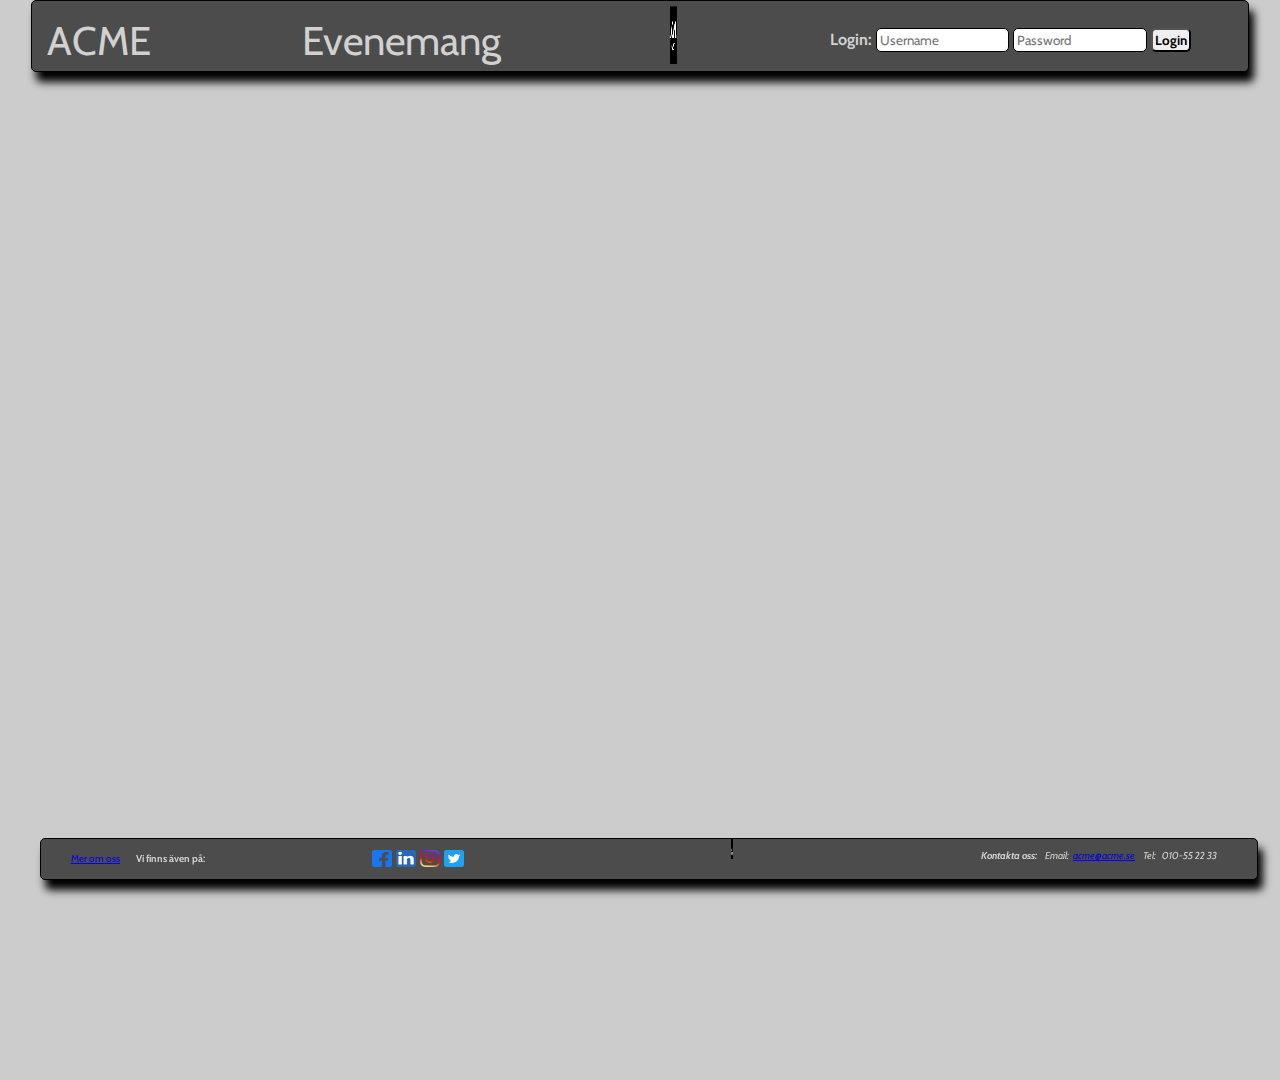
==== index.html @ 1543cd1c "fixes with footer" ====
<!DOCTYPE html>
<html lang="en">

<head>
    <meta charset="UTF-8">
    <meta name="viewport" content="width=device-width, initial-scale=1.0">
    <title>Document</title>
    <link rel="stylesheet" href="style.css">
    <style>
        @import url('https://fonts.googleapis.com/css2?family=Cabin:wght@400;500;600;700&display=swap');
    </style>
    </style>
</head>

<body>
    <!--Navigation-->
    <div class="navigation">
        <a href="#">ACME</a>
        <a href="#">Evenemang</a>
        <div class="picture">
            <img src="Pictures/Group 1.png" alt="Logga">
        </div>
        <div class="loggin">
            <form>
                <label for="username">Login:</label>
                <input type="text" name="username" id="username" placeholder="Username">
                <input type="text" name="password" id="password" placeholder="Password">
                <button>Login</button>
            </form>
        </div>
    </div>
    <footer>
        <div>
            <p><a href="http://www.acme.se">Mer om oss</a><b>&nbsp;&nbsp;&nbsp;&nbsp;&nbsp;&nbsp;&nbsp;&nbsp;Vi finns även på:</b></p>
            </p>
        </div>
        <div class="picture-socialmedia">

            <img src="Pictures/Facebook.png" alt="Facebook" width="20" height="17">
            <img src="Pictures/Linkedin.png" alt="Linkedin" width="20" height="17">
            <img src="Pictures/Instagram.png" alt="Instagram" width="20" height="17">
            <img src="Pictures/Twitter.png" alt="Twitter" width="20" height="17">
        </div>


        <div class="picture-footer">
            <img src="Pictures/Group 1.png" alt="Logga">
        </div>
        <address>
            <p><b>Kontakta oss:</b> &nbsp;&nbsp;  Email:&nbsp;&nbsp;<a href="mailto:acme@acme.se">acme@acme.se</a>&nbsp;&nbsp;&nbsp; Tel: &nbsp;&nbsp;010-55 22 33</p>
        </address>
    </footer>
    <script src="main.js"></script>
</body>

</html>
---- style.css ----
* {
        margin: 0;
        padding: 0;
        font-family: 'Cabin', sans-serif;
    }
    
    body {
        background-image: url("Pictures/Background-img.jpg");
        background-color: #cccccc;
        height: 1080px;
        background-position: center;
        background-repeat: no-repeat;
        background-size: cover;
        position: relative;
    }
    
    .navigation {
        background-color: #4c4c4c;
        display: flex;
        justify-content: space-between;
        width: 95%;
        height: 70px;
        max-width: 1920px;
        margin: auto auto;
        border: 1px solid black;
        box-shadow: 5px 10px 8px black;
        border-radius: 5px;
    }
    
    .navigation>a {
        text-decoration: none;
        color: #d1d1d1;
        font-size: 2.5em;
        padding: 15px;
    }
    
    a:hover {
        color: #F2B085;
    }
    
    .picture>img {
        display: block;
        /*Bild försvinner om man gör fönstret mindre*/
        margin: auto auto;
        width: 10%;
        height: 90%;
    }
    
    .loggin>form {
        margin: 25px auto auto auto;
        /*Problem om man gör fönstret mindre*/
        height: 20px;
    }
    
    .loggin>form>input {
        border: 1px solid black;
        border-radius: 5px;
        padding: 3px;
        width: 30%;
    }
    
    .loggin>form>label {
        color: #d1d1d1;
        font-weight: bold;
    }
    
    .loggin>form>button {
        border-radius: 5px;
        font-weight: bold;
        margin-top: 2px;
        padding: 2px;
    }
    
    button:hover {
        color: #F2B085;
    }
    
    footer {
        border-radius: 5px;
        background-color: #4c4c4c;
        display: flex;
        position: fixed;
        bottom: 20px;
        left: 40px;
        justify-content: space-between;
        width: 95%;
        height: 40px;
        max-width: 1920px;
        margin: 21px auto auto auto;
        border: 1px solid black;
        box-shadow: 5px 10px 8px black;
    }
    
    .picture-footer>img {
        display: block;
        margin: 0 10% 0 43%;
        max-width: 300px;
        width: 10%;
        height: 50%;
    }
    
    footer>address>a,
    p {
        color: #d1d1d1;
        float: right;
        font-size: 10px;
        width: 100%;
        margin: 1em 2em 3em 0;
    }
    
    footer>div>p {
        color: #d1d1d1;
        float: left;
        font-size: 10px;
        width: 100%;
        margin: 1.3em 2em 3em 3em;
    }
    
    .picture-socialmedia {
        margin: 0.7em 0 0 -10em;
    }
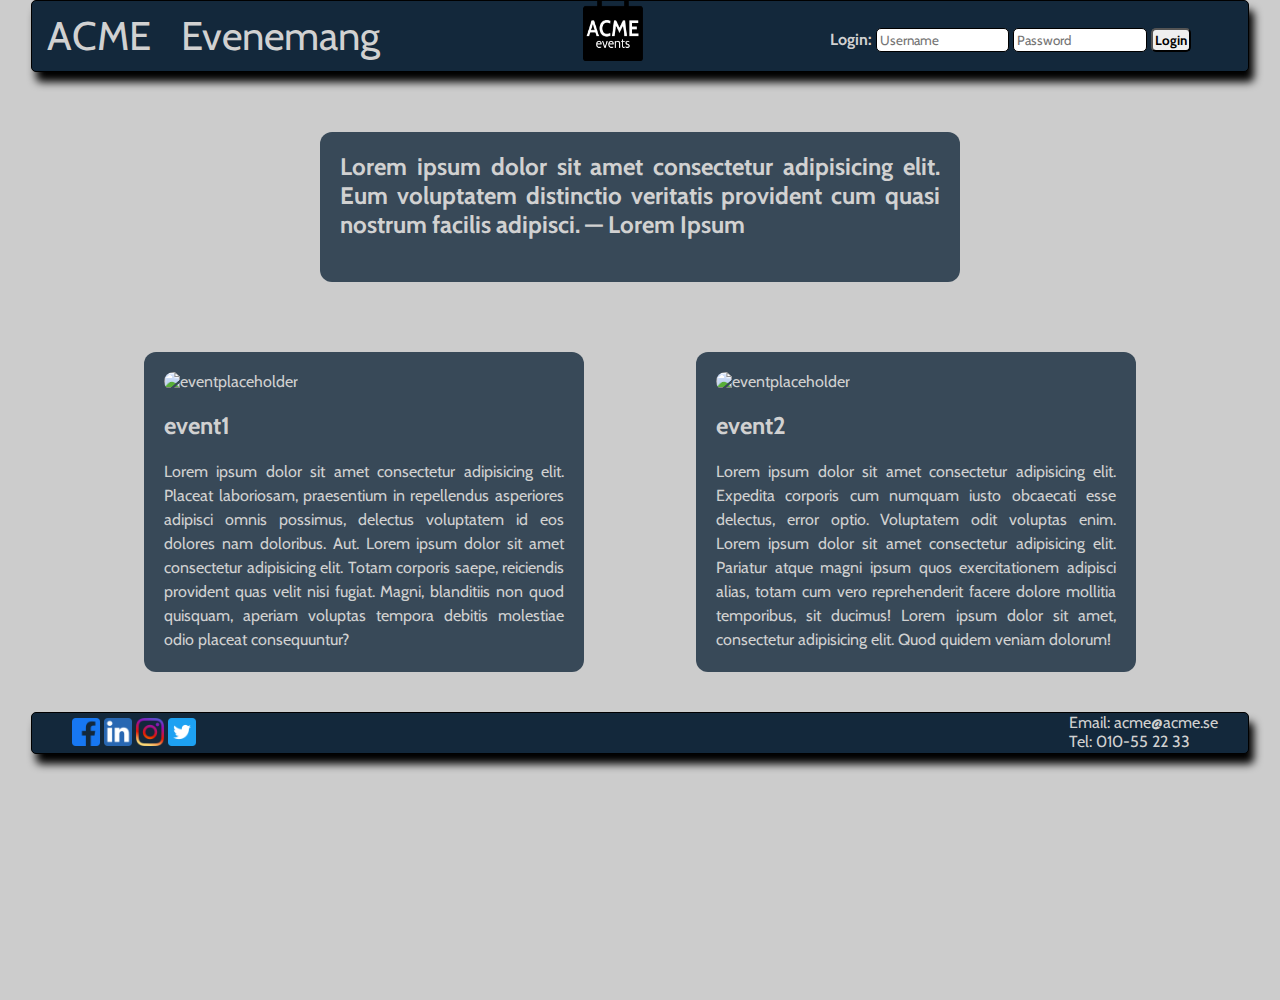
==== commit 479980a4: "Merge branch 'main' into admin-page merge:ar för att synka senaste uppdateringarna från index.html, " ====
--- a/index.html
+++ b/index.html
@@ -4,50 +4,74 @@
 <head>
     <meta charset="UTF-8">
     <meta name="viewport" content="width=device-width, initial-scale=1.0">
-    <title>Document</title>
+    <title>ACME Event</title>
     <link rel="stylesheet" href="style.css">
     <style>
         @import url('https://fonts.googleapis.com/css2?family=Cabin:wght@400;500;600;700&display=swap');
     </style>
-    </style>
+
 </head>
 
 <body>
-    <!--Navigation-->
-    <div class="navigation">
-        <a href="#">ACME</a>
-        <a href="#">Evenemang</a>
-        <div class="picture">
-            <img src="Pictures/Group 1.png" alt="Logga">
+    <header>
+        <!--Navigation-->
+        <nav class="navigation">
+            <div class="links">
+                <a href="index.html">ACME</a>
+                <a href="event.html">Evenemang</a>
+            </div>
+            <div class="picture">
+                <img src="Pictures/Group 1.png" alt="Logga">
+            </div>
+            <div class="login">
+                <form>
+                    <label for="username">Login:</label>
+                    <input type="text" name="username" id="username" placeholder="Username">
+                    <input type="password" name="password" id="password" placeholder="Password">
+                    <button>Login</button>
+                </form>
+            </div>
+        </nav>
+    </header>
+
+    <main>
+        <div id="maincontent">
+            <div class="container">
+                <div class="main-info-border">
+                    <div class="main-info">
+                        <h2>Lorem ipsum dolor sit amet consectetur adipisicing elit. Eum voluptatem distinctio veritatis provident cum quasi nostrum facilis adipisci. &mdash; Lorem Ipsum
+                        </h2>
+                    </div>
+                </div>
+            </div>
+            <div class="container">
+                <div class="event">
+                    <img src="Pictures/Standup.jpg" alt="eventplaceholder">
+                    <h2>event1</h2>
+                    <p>Lorem ipsum dolor sit amet consectetur adipisicing elit. Placeat laboriosam, praesentium in repellendus asperiores adipisci omnis possimus, delectus voluptatem id eos dolores nam doloribus. Aut. Lorem ipsum dolor sit amet consectetur
+                        adipisicing elit. Totam corporis saepe, reiciendis provident quas velit nisi fugiat. Magni, blanditiis non quod quisquam, aperiam voluptas tempora debitis molestiae odio placeat consequuntur?</p>
+                </div>
+                <div class="event">
+                    <img src="Pictures/Festival.jpg" alt="eventplaceholder">
+                    <h2>event2</h2>
+                    <p>Lorem ipsum dolor sit amet consectetur adipisicing elit. Expedita corporis cum numquam iusto obcaecati esse delectus, error optio. Voluptatem odit voluptas enim. Lorem ipsum dolor sit amet consectetur adipisicing elit. Pariatur atque
+                        magni ipsum quos exercitationem adipisci alias, totam cum vero reprehenderit facere dolore mollitia temporibus, sit ducimus! Lorem ipsum dolor sit amet, consectetur adipisicing elit. Quod quidem veniam dolorum!</p>
+                </div>
+            </div>
+
         </div>
-        <div class="loggin">
-            <form>
-                <label for="username">Login:</label>
-                <input type="text" name="username" id="username" placeholder="Username">
-                <input type="text" name="password" id="password" placeholder="Password">
-                <button>Login</button>
-            </form>
+    </main>
+
+    <footer>
+        <div class="picture-socialmedia">
+            <img src="Pictures/Facebook.png" alt="Facebook">
+            <img src="Pictures/Linkedin.png" alt="Linkedin">
+            <img src="Pictures/Instagram.png" alt="Instagram">
+            <img src="Pictures/Twitter.png" alt="Twitter">
         </div>
-    </div>
-    <footer>
-        <div>
-            <p><a href="http://www.acme.se">Mer om oss</a><b>&nbsp;&nbsp;&nbsp;&nbsp;&nbsp;&nbsp;&nbsp;&nbsp;Vi finns även på:</b></p>
-            </p>
-        </div>
-        <div class="picture-socialmedia">
-
-            <img src="Pictures/Facebook.png" alt="Facebook" width="20" height="17">
-            <img src="Pictures/Linkedin.png" alt="Linkedin" width="20" height="17">
-            <img src="Pictures/Instagram.png" alt="Instagram" width="20" height="17">
-            <img src="Pictures/Twitter.png" alt="Twitter" width="20" height="17">
-        </div>
-
-
-        <div class="picture-footer">
-            <img src="Pictures/Group 1.png" alt="Logga">
-        </div>
-        <address>
-            <p><b>Kontakta oss:</b> &nbsp;&nbsp;  Email:&nbsp;&nbsp;<a href="mailto:acme@acme.se">acme@acme.se</a>&nbsp;&nbsp;&nbsp; Tel: &nbsp;&nbsp;010-55 22 33</p>
+        <address class="address">
+            <a href="mailto:acme@acme.se">Email: acme@acme.se</a>
+            <p> Tel: 010-55 22 33</p>
         </address>
     </footer>
     <script src="main.js"></script>
--- a/style.css
+++ b/style.css
@@ -7,7 +7,7 @@
     body {
         background-image: url("Pictures/Background-img.jpg");
         background-color: #cccccc;
-        height: 1080px;
+        height: 1000px;
         background-position: center;
         background-repeat: no-repeat;
         background-size: cover;
@@ -15,7 +15,7 @@
     }
     
     .navigation {
-        background-color: #4c4c4c;
+        background-color: #13283B;
         display: flex;
         justify-content: space-between;
         width: 95%;
@@ -27,44 +27,50 @@
         border-radius: 5px;
     }
     
-    .navigation>a {
+    .links {
+        display: flex;
+        justify-content: flex-start;
+        margin-top: 10px;
+    }
+    
+    .links>a {
         text-decoration: none;
         color: #d1d1d1;
         font-size: 2.5em;
-        padding: 15px;
+        margin-left: 15px;
     }
     
     a:hover {
-        color: #F2B085;
+        color: #FFBC7D;
     }
     
     .picture>img {
         display: block;
         /*Bild försvinner om man gör fönstret mindre*/
         margin: auto auto;
-        width: 10%;
-        height: 90%;
-    }
-    
-    .loggin>form {
+        width: 60px;
+        height: 60px;
+    }
+    
+    .login>form {
         margin: 25px auto auto auto;
         /*Problem om man gör fönstret mindre*/
         height: 20px;
     }
     
-    .loggin>form>input {
+    .login>form>input {
         border: 1px solid black;
         border-radius: 5px;
         padding: 3px;
         width: 30%;
     }
     
-    .loggin>form>label {
+    .login>form>label {
         color: #d1d1d1;
         font-weight: bold;
     }
     
-    .loggin>form>button {
+    .login>form>button {
         border-radius: 5px;
         font-weight: bold;
         margin-top: 2px;
@@ -72,50 +78,153 @@
     }
     
     button:hover {
-        color: #F2B085;
+        color: #FFBC7D;
+    }
+    
+    #maincontent {
+        width: 95%;
+        max-width: 1920px;
+        margin: 20px auto auto auto;
+        /* border: 1px solid black; */
+        /* box-shadow: 5px 10px 8px #888888; */
+    }
+    
+    .container {
+        display: flex;
+        justify-content: space-evenly;
+    }
+    
+    .event {
+        background-color: #13283bcc;
+        /*background-color: rgba(0, 0, 0, 0.6);*/
+        border-radius: 12px;
+        padding: 20px;
+    }
+    
+    .event:hover {
+        background-color: #13283bf3;
+        cursor: pointer;
+    }
+    
+    .event>p,
+    .event>img {
+        color: #d1d1d1;
+        text-align: justify;
+        width: 400px;
+        margin: auto;
+        border-radius: 12px;
+    }
+    
+    .event>h2 {
+        margin: 20px 0 0 0;
+        color: #d1d1d1;
+        margin-bottom: 20px;
+    }
+    
+    .event>p {
+        line-height: 1.5em;
+        font-size: 1em;
+    }
+    
+    .main-info-border {
+        margin: 20px auto 50px auto;
+        width: 100%;
+        height: 150px;
+        padding: 20px;
+        /* background-color: #F2B085; */
+        color: #13283B;
+        display: flex;
+        justify-content: center;
+    }
+    
+    .main-info>h2 {
+        /* background-color: #F2B085; */
+        color: #d1d1d1;
+        text-align: justify;
+    }
+    
+    .main-info {
+        max-width: 600px;
+        background-color: #13283bcc;
+        border-radius: 12px;
+        padding: 20px;
     }
     
     footer {
         border-radius: 5px;
-        background-color: #4c4c4c;
-        display: flex;
-        position: fixed;
-        bottom: 20px;
-        left: 40px;
+        background-color: #13283B;
+        display: flex;
         justify-content: space-between;
         width: 95%;
         height: 40px;
         max-width: 1920px;
-        margin: 21px auto auto auto;
         border: 1px solid black;
         box-shadow: 5px 10px 8px black;
-    }
-    
-    .picture-footer>img {
+        margin: 40px auto auto auto;
+    }
+    
+    .aboutUs>a {
         display: block;
-        margin: 0 10% 0 43%;
-        max-width: 300px;
-        width: 10%;
-        height: 50%;
-    }
-    
-    footer>address>a,
-    p {
-        color: #d1d1d1;
-        float: right;
-        font-size: 10px;
-        width: 100%;
-        margin: 1em 2em 3em 0;
-    }
-    
-    footer>div>p {
-        color: #d1d1d1;
-        float: left;
-        font-size: 10px;
-        width: 100%;
-        margin: 1.3em 2em 3em 3em;
+        text-decoration: none;
+        color: #d1d1d1;
+        font-size: 1.5em;
+        margin: 5px 10px auto auto;
     }
     
     .picture-socialmedia {
-        margin: 0.7em 0 0 -10em;
+        display: block;
+        color: #d1d1d1;
+        margin-left: 40px;
+        margin-top: 5px;
+    }
+    
+    .picture-socialmedia>img {
+        height: 80%;
+        cursor: pointer;
+    }
+    
+    .address,
+    a {
+        font-style: normal;
+        font-size: 1em;
+        text-decoration: none;
+        color: #d1d1d1;
+        margin-right: 15px;
+    }
+    
+    .eventContent {
+        display: flex;
+        justify-content: space-around;
+        margin: 100px auto;
+        width: 95%;
+        height: 550px;
+    }
+    
+    .eventBars {
+        max-width: 45%;
+    }
+    
+    .eventBars>div {
+        border: 1px solid black;
+        max-width: 100%;
+        border-radius: 12px;
+        padding: 10px;
+        background-color: #13283bf3;
+        color: #d1d1d1;
+        margin: 10px 0;
+    }
+    
+    .eventInfo {
+        border: 1px solid black;
+        max-width: 45%;
+        border-radius: 12px;
+        padding: 10px;
+        background-color: #13283bf3;
+        color: #d1d1d1;
+        margin: 10px 0;
+    }
+    
+    .eventInfo>img {
+        max-width: 100%;
+        border-radius: 12px;
     }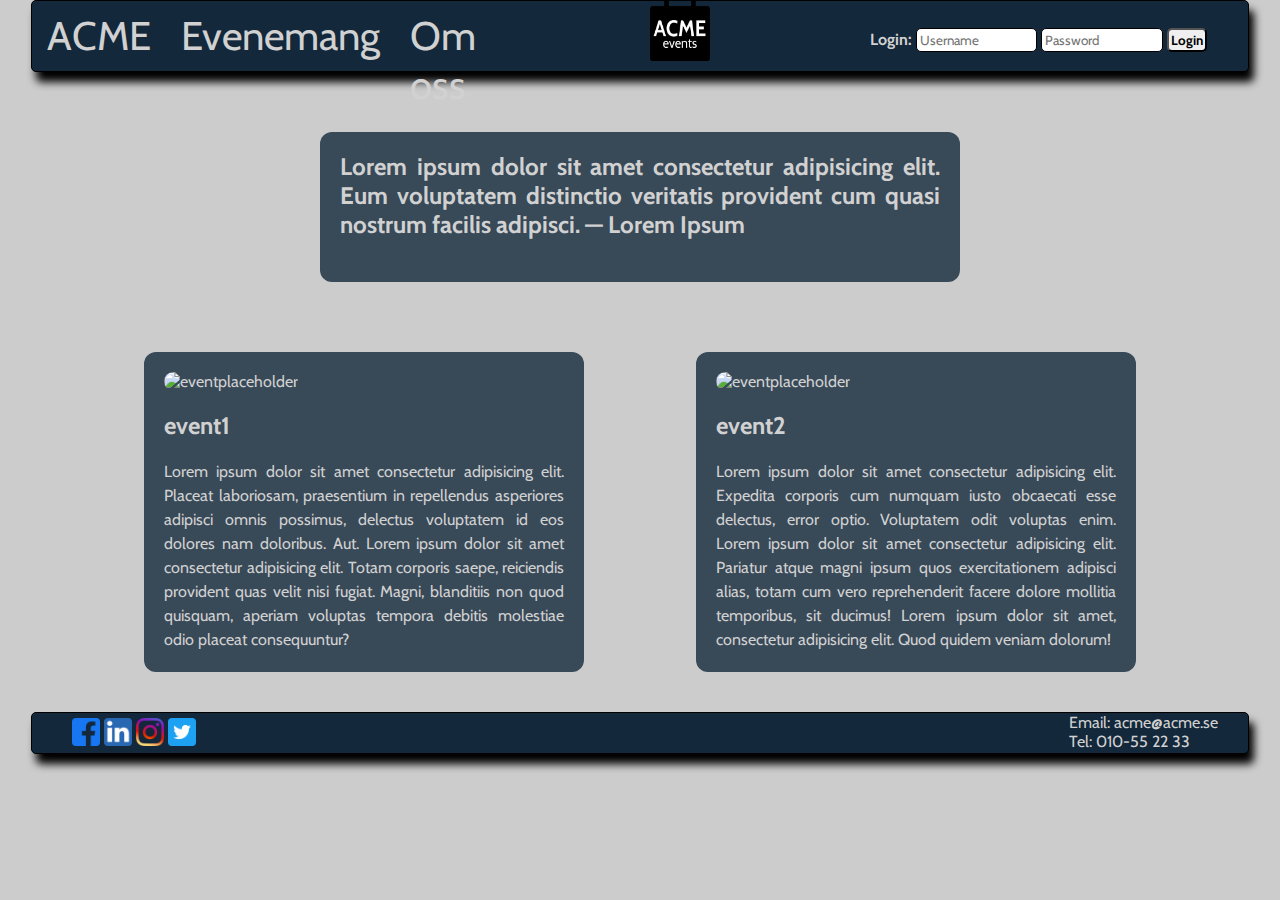
==== commit e12a2d13: "about us tillagd" ====
--- a/index.html
+++ b/index.html
@@ -19,6 +19,7 @@
             <div class="links">
                 <a href="index.html">ACME</a>
                 <a href="event.html">Evenemang</a>
+                <a href="aboutUs.html">Om oss</a>
             </div>
             <div class="picture">
                 <img src="Pictures/Group 1.png" alt="Logga">
--- a/style.css
+++ b/style.css
@@ -1,230 +1,293 @@
-    * {
-        margin: 0;
-        padding: 0;
-        font-family: 'Cabin', sans-serif;
-    }
-    
-    body {
-        background-image: url("Pictures/Background-img.jpg");
-        background-color: #cccccc;
-        height: 1000px;
-        background-position: center;
-        background-repeat: no-repeat;
-        background-size: cover;
-        position: relative;
-    }
-    
-    .navigation {
-        background-color: #13283B;
-        display: flex;
-        justify-content: space-between;
-        width: 95%;
-        height: 70px;
-        max-width: 1920px;
-        margin: auto auto;
-        border: 1px solid black;
-        box-shadow: 5px 10px 8px black;
-        border-radius: 5px;
-    }
-    
-    .links {
-        display: flex;
-        justify-content: flex-start;
-        margin-top: 10px;
-    }
-    
-    .links>a {
-        text-decoration: none;
-        color: #d1d1d1;
-        font-size: 2.5em;
-        margin-left: 15px;
-    }
-    
-    a:hover {
-        color: #FFBC7D;
-    }
-    
-    .picture>img {
-        display: block;
-        /*Bild försvinner om man gör fönstret mindre*/
-        margin: auto auto;
-        width: 60px;
-        height: 60px;
-    }
-    
-    .login>form {
-        margin: 25px auto auto auto;
-        /*Problem om man gör fönstret mindre*/
-        height: 20px;
-    }
-    
-    .login>form>input {
-        border: 1px solid black;
-        border-radius: 5px;
-        padding: 3px;
-        width: 30%;
-    }
-    
-    .login>form>label {
-        color: #d1d1d1;
-        font-weight: bold;
-    }
-    
-    .login>form>button {
-        border-radius: 5px;
-        font-weight: bold;
-        margin-top: 2px;
-        padding: 2px;
-    }
-    
-    button:hover {
-        color: #FFBC7D;
-    }
-    
-    #maincontent {
-        width: 95%;
-        max-width: 1920px;
-        margin: 20px auto auto auto;
-        /* border: 1px solid black; */
-        /* box-shadow: 5px 10px 8px #888888; */
-    }
-    
-    .container {
-        display: flex;
-        justify-content: space-evenly;
-    }
-    
-    .event {
-        background-color: #13283bcc;
-        /*background-color: rgba(0, 0, 0, 0.6);*/
-        border-radius: 12px;
-        padding: 20px;
-    }
-    
-    .event:hover {
-        background-color: #13283bf3;
-        cursor: pointer;
-    }
-    
-    .event>p,
-    .event>img {
-        color: #d1d1d1;
-        text-align: justify;
-        width: 400px;
-        margin: auto;
-        border-radius: 12px;
-    }
-    
-    .event>h2 {
-        margin: 20px 0 0 0;
-        color: #d1d1d1;
-        margin-bottom: 20px;
-    }
-    
-    .event>p {
-        line-height: 1.5em;
-        font-size: 1em;
-    }
-    
-    .main-info-border {
-        margin: 20px auto 50px auto;
-        width: 100%;
-        height: 150px;
-        padding: 20px;
-        /* background-color: #F2B085; */
-        color: #13283B;
-        display: flex;
-        justify-content: center;
-    }
-    
-    .main-info>h2 {
-        /* background-color: #F2B085; */
-        color: #d1d1d1;
-        text-align: justify;
-    }
-    
-    .main-info {
-        max-width: 600px;
-        background-color: #13283bcc;
-        border-radius: 12px;
-        padding: 20px;
-    }
-    
-    footer {
-        border-radius: 5px;
-        background-color: #13283B;
-        display: flex;
-        justify-content: space-between;
-        width: 95%;
-        height: 40px;
-        max-width: 1920px;
-        border: 1px solid black;
-        box-shadow: 5px 10px 8px black;
-        margin: 40px auto auto auto;
-    }
-    
-    .aboutUs>a {
-        display: block;
-        text-decoration: none;
-        color: #d1d1d1;
-        font-size: 1.5em;
-        margin: 5px 10px auto auto;
-    }
-    
-    .picture-socialmedia {
-        display: block;
-        color: #d1d1d1;
-        margin-left: 40px;
-        margin-top: 5px;
-    }
-    
-    .picture-socialmedia>img {
-        height: 80%;
-        cursor: pointer;
-    }
-    
-    .address,
-    a {
-        font-style: normal;
-        font-size: 1em;
-        text-decoration: none;
-        color: #d1d1d1;
-        margin-right: 15px;
-    }
-    
-    .eventContent {
-        display: flex;
-        justify-content: space-around;
-        margin: 100px auto;
-        width: 95%;
-        height: 550px;
-    }
-    
-    .eventBars {
-        max-width: 45%;
-    }
-    
-    .eventBars>div {
-        border: 1px solid black;
-        max-width: 100%;
-        border-radius: 12px;
-        padding: 10px;
-        background-color: #13283bf3;
-        color: #d1d1d1;
-        margin: 10px 0;
-    }
-    
-    .eventInfo {
-        border: 1px solid black;
-        max-width: 45%;
-        border-radius: 12px;
-        padding: 10px;
-        background-color: #13283bf3;
-        color: #d1d1d1;
-        margin: 10px 0;
-    }
-    
-    .eventInfo>img {
-        max-width: 100%;
-        border-radius: 12px;
-    }+* {
+    margin: 0;
+    padding: 0;
+    font-family: "Cabin", sans-serif;
+}
+
+body {
+    background-image: url("Pictures/Background-img.jpg");
+    background-color: #cccccc;
+    height: 900px;
+    background-position: center;
+    background-repeat: no-repeat;
+    background-size: cover;
+    position: relative;
+}
+
+.navigation {
+    background-color: #13283b;
+    display: grid;
+    grid-template-columns: 1fr 1fr 1fr;
+    width: 95%;
+    height: 70px;
+    max-width: 1920px;
+    margin: auto auto;
+    border: 1px solid black;
+    box-shadow: 5px 10px 8px black;
+    border-radius: 5px;
+}
+
+.links {
+    display: flex;
+    justify-content: flex-start;
+    margin-top: 10px;
+}
+
+.links>a {
+    text-decoration: none;
+    color: #d1d1d1;
+    font-size: 2.5em;
+    margin-left: 15px;
+}
+
+a:hover {
+    color: #ffbc7d;
+}
+
+.picture>img {
+    display: block;
+    /*Bild försvinner om man gör fönstret mindre*/
+    margin: auto auto;
+    width: 60px;
+    height: 60px;
+}
+
+.login>form {
+    margin: 25px auto auto auto;
+    /*Problem om man gör fönstret mindre*/
+    height: 20px;
+}
+
+.login>form>input {
+    border: 1px solid black;
+    border-radius: 5px;
+    padding: 3px;
+    width: 30%;
+}
+
+.login>form>label {
+    color: #d1d1d1;
+    font-weight: bold;
+}
+
+.login>form>button {
+    border-radius: 5px;
+    font-weight: bold;
+    margin-top: 2px;
+    padding: 2px;
+}
+
+button:hover {
+    color: #ffbc7d;
+}
+
+#maincontent {
+    width: 95%;
+    max-width: 1920px;
+    margin: 20px auto auto auto;
+    /* border: 1px solid black; */
+    /* box-shadow: 5px 10px 8px #888888; */
+}
+
+.container {
+    display: flex;
+    justify-content: space-evenly;
+}
+
+.event {
+    background-color: #13283bcc;
+    /*background-color: rgba(0, 0, 0, 0.6);*/
+    border-radius: 12px;
+    padding: 20px;
+}
+
+.event:hover {
+    background-color: #13283bf3;
+    cursor: pointer;
+}
+
+.event>p,
+.event>img {
+    color: #d1d1d1;
+    text-align: justify;
+    width: 400px;
+    margin: auto;
+    border-radius: 12px;
+}
+
+.event>h2 {
+    margin: 20px 0 0 0;
+    color: #d1d1d1;
+    margin-bottom: 20px;
+}
+
+.event>p {
+    line-height: 1.5em;
+    font-size: 1em;
+}
+
+.main-info-border {
+    margin: 20px auto 50px auto;
+    width: 100%;
+    height: 150px;
+    padding: 20px;
+    /* background-color: #F2B085; */
+    color: #13283b;
+    display: flex;
+    justify-content: center;
+}
+
+.main-info>h2 {
+    /* background-color: #F2B085; */
+    color: #d1d1d1;
+    text-align: justify;
+}
+
+.main-info {
+    max-width: 600px;
+    background-color: #13283bcc;
+    border-radius: 12px;
+    padding: 20px;
+}
+
+footer {
+    border-radius: 5px;
+    background-color: #13283b;
+    display: flex;
+    justify-content: space-between;
+    width: 95%;
+    height: 40px;
+    max-width: 1920px;
+    border: 1px solid black;
+    box-shadow: 5px 10px 8px black;
+    margin: 40px auto auto auto;
+}
+
+.aboutUs>a {
+    display: block;
+    text-decoration: none;
+    color: #d1d1d1;
+    font-size: 1.5em;
+    margin: 5px 10px auto auto;
+}
+
+.picture-socialmedia {
+    display: block;
+    color: #d1d1d1;
+    margin-left: 40px;
+    margin-top: 5px;
+}
+
+.picture-socialmedia>img {
+    height: 80%;
+    cursor: pointer;
+}
+
+.address,
+a {
+    font-style: normal;
+    font-size: 1em;
+    text-decoration: none;
+    color: #d1d1d1;
+    margin-right: 15px;
+}
+
+.eventContent {
+    display: grid;
+    grid-template-columns: 1fr 1fr;
+    gap: 50px;
+    width: 90%;
+    margin-top: 100px;
+    margin-left: auto;
+    margin-right: auto;
+}
+
+.eventBars>div {
+    border: 1px solid black;
+    max-width: 100%;
+    border-radius: 12px;
+    padding: 10px;
+    background-color: #13283bf3;
+    color: #d1d1d1;
+    margin: 10px 0;
+}
+
+.eventInfo {
+    border: 1px solid black;
+    border-radius: 12px;
+    padding: 10px;
+    background-color: #13283bf3;
+    color: #d1d1d1;
+}
+
+.eventInfo2 {
+    border: 1px solid black;
+    border-radius: 12px;
+    background-color: #13283bf3;
+    color: #d1d1d1;
+}
+
+.eventInfo>a>img {
+    max-width: 100%;
+    border-radius: 12px;
+}
+
+.eventInfo>img {
+    max-width: 100%;
+    border-radius: 12px;
+}
+
+.eventInfo2>div {
+    border: 1px solid #ffbc7d;
+    max-width: 100%;
+    border-radius: 12px;
+    padding: 20px;
+    color: #d1d1d1;
+    margin: 8px;
+}
+
+.inputText {
+    border-radius: 12px;
+    height: 30px;
+    width: 200px;
+}
+
+.button2 {
+    border-radius: 12px;
+    height: 30px;
+    width: 120px;
+}
+
+#guestBookText {
+    overflow: auto;
+    height: 170px;
+}
+
+#guestBookText>p {
+    border: 1px solid #ffbc7d;
+    background-color: #ffbc7d;
+    margin-top: 10px;
+    border-radius: 12px;
+    padding: 5px;
+    color: black;
+}
+
+.aboutUS {
+    display: grid;
+    grid-template-columns: 1fr 1fr;
+    gap: 50px;
+    width: 90%;
+    margin-top: 100px;
+    margin-left: auto;
+    margin-right: auto;
+}
+
+.aboutUS>div {
+    border: 1px solid black;
+    max-width: 100%;
+    border-radius: 12px;
+    padding: 20px;
+    color: #d1d1d1;
+    margin: 8px;
+    font-size: 80%;
+}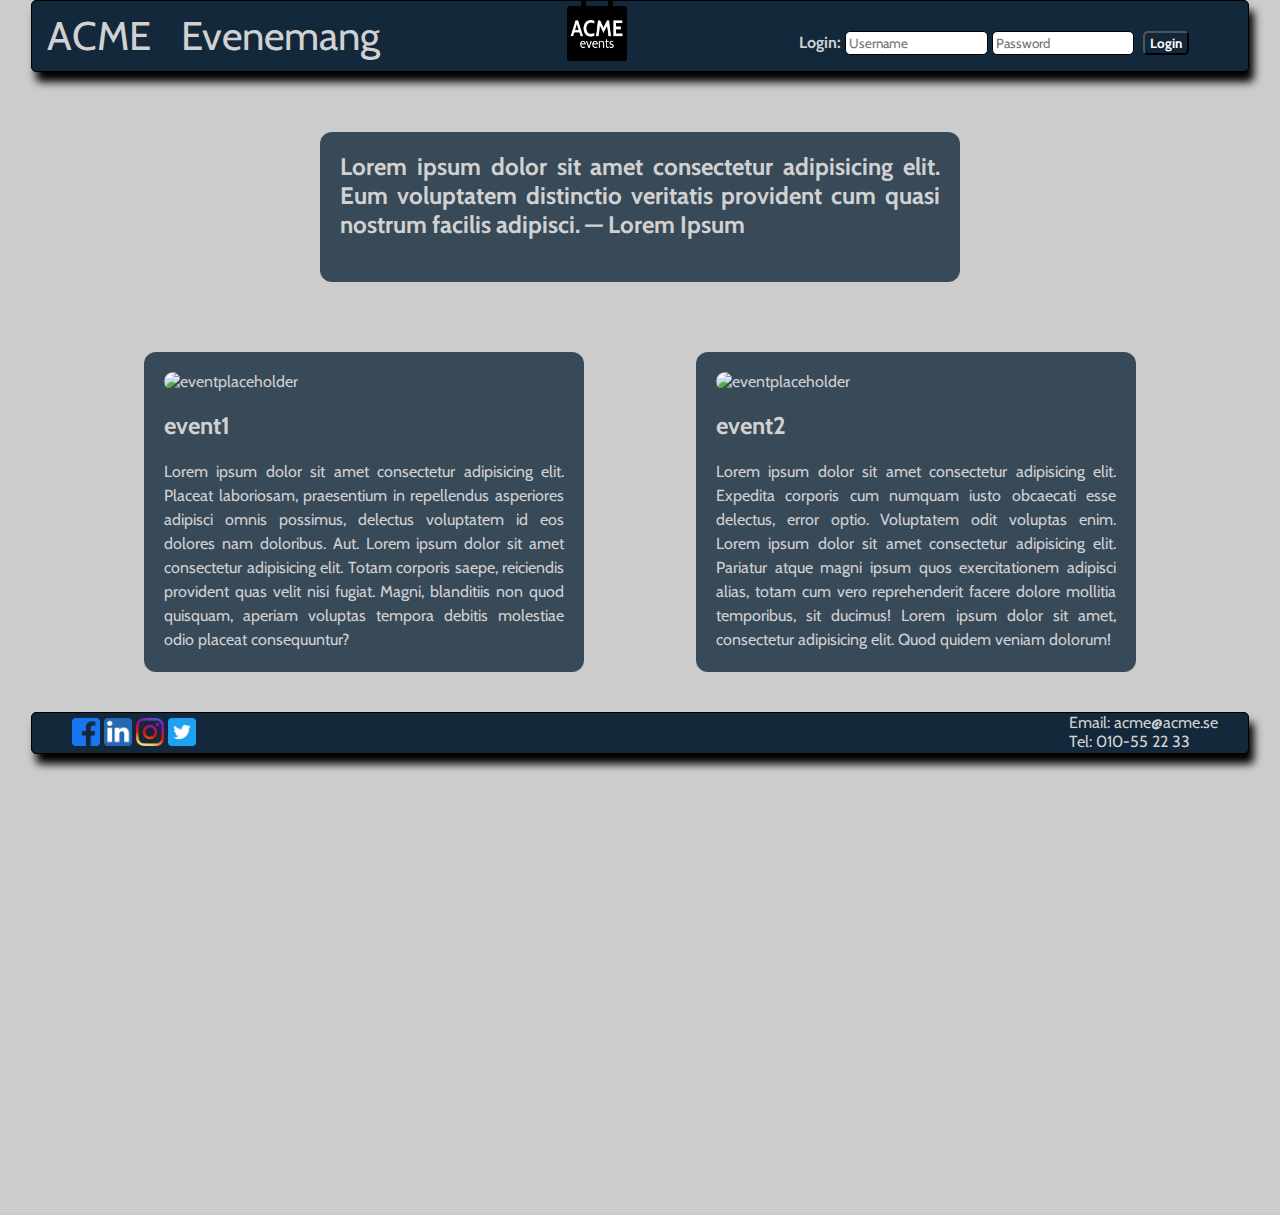
==== commit 65bfee9d: "made design changes to the navigation and made a universal button" ====
--- a/index.html
+++ b/index.html
@@ -1,81 +1,105 @@
 <!DOCTYPE html>
 <html lang="en">
+  <head>
+    <meta charset="UTF-8" />
+    <meta name="viewport" content="width=device-width, initial-scale=1.0" />
+    <title>ACME Event</title>
+    <link rel="stylesheet" href="style.css" />
+    <style>
+      @import url("https://fonts.googleapis.com/css2?family=Cabin:wght@400;500;600;700&display=swap");
+    </style>
+  </head>
 
-<head>
-    <meta charset="UTF-8">
-    <meta name="viewport" content="width=device-width, initial-scale=1.0">
-    <title>ACME Event</title>
-    <link rel="stylesheet" href="style.css">
-    <style>
-        @import url('https://fonts.googleapis.com/css2?family=Cabin:wght@400;500;600;700&display=swap');
-    </style>
-
-</head>
-
-<body>
+  <body>
     <header>
-        <!--Navigation-->
-        <nav class="navigation">
-            <div class="links">
-                <a href="index.html">ACME</a>
-                <a href="event.html">Evenemang</a>
-                <a href="aboutUs.html">Om oss</a>
-            </div>
-            <div class="picture">
-                <img src="Pictures/Group 1.png" alt="Logga">
-            </div>
-            <div class="login">
-                <form>
-                    <label for="username">Login:</label>
-                    <input type="text" name="username" id="username" placeholder="Username">
-                    <input type="password" name="password" id="password" placeholder="Password">
-                    <button>Login</button>
-                </form>
-            </div>
-        </nav>
+      <!--Navigation-->
+      <nav class="navigation">
+        <div class="links">
+          <a href="index.html">ACME</a>
+          <a href="event.html">Evenemang</a>
+        </div>
+        <div class="picture">
+          <img src="Pictures/Group 1.png" alt="Logga" />
+        </div>
+        <div class="login">
+          <form>
+            <label for="username">Login:</label>
+            <input
+              type="text"
+              name="username"
+              id="username"
+              placeholder="Username"
+            />
+            <input
+              type="password"
+              name="password"
+              id="password"
+              placeholder="Password"
+            />
+            <a href="admin.html"
+              ><button type="button" class="button">Login</button></a
+            >
+          </form>
+        </div>
+      </nav>
     </header>
 
     <main>
-        <div id="maincontent">
-            <div class="container">
-                <div class="main-info-border">
-                    <div class="main-info">
-                        <h2>Lorem ipsum dolor sit amet consectetur adipisicing elit. Eum voluptatem distinctio veritatis provident cum quasi nostrum facilis adipisci. &mdash; Lorem Ipsum
-                        </h2>
-                    </div>
-                </div>
+      <div id="maincontent">
+        <div class="container">
+          <div class="main-info-border">
+            <div class="main-info">
+              <h2>
+                Lorem ipsum dolor sit amet consectetur adipisicing elit. Eum
+                voluptatem distinctio veritatis provident cum quasi nostrum
+                facilis adipisci. &mdash; Lorem Ipsum
+              </h2>
             </div>
-            <div class="container">
-                <div class="event">
-                    <img src="Pictures/Standup.jpg" alt="eventplaceholder">
-                    <h2>event1</h2>
-                    <p>Lorem ipsum dolor sit amet consectetur adipisicing elit. Placeat laboriosam, praesentium in repellendus asperiores adipisci omnis possimus, delectus voluptatem id eos dolores nam doloribus. Aut. Lorem ipsum dolor sit amet consectetur
-                        adipisicing elit. Totam corporis saepe, reiciendis provident quas velit nisi fugiat. Magni, blanditiis non quod quisquam, aperiam voluptas tempora debitis molestiae odio placeat consequuntur?</p>
-                </div>
-                <div class="event">
-                    <img src="Pictures/Festival.jpg" alt="eventplaceholder">
-                    <h2>event2</h2>
-                    <p>Lorem ipsum dolor sit amet consectetur adipisicing elit. Expedita corporis cum numquam iusto obcaecati esse delectus, error optio. Voluptatem odit voluptas enim. Lorem ipsum dolor sit amet consectetur adipisicing elit. Pariatur atque
-                        magni ipsum quos exercitationem adipisci alias, totam cum vero reprehenderit facere dolore mollitia temporibus, sit ducimus! Lorem ipsum dolor sit amet, consectetur adipisicing elit. Quod quidem veniam dolorum!</p>
-                </div>
-            </div>
-
+          </div>
         </div>
+        <div class="container">
+          <div class="event">
+            <img src="Pictures/Standup.jpg" alt="eventplaceholder" />
+            <h2>event1</h2>
+            <p>
+              Lorem ipsum dolor sit amet consectetur adipisicing elit. Placeat
+              laboriosam, praesentium in repellendus asperiores adipisci omnis
+              possimus, delectus voluptatem id eos dolores nam doloribus. Aut.
+              Lorem ipsum dolor sit amet consectetur adipisicing elit. Totam
+              corporis saepe, reiciendis provident quas velit nisi fugiat.
+              Magni, blanditiis non quod quisquam, aperiam voluptas tempora
+              debitis molestiae odio placeat consequuntur?
+            </p>
+          </div>
+          <div class="event">
+            <img src="Pictures/Festival.jpg" alt="eventplaceholder" />
+            <h2>event2</h2>
+            <p>
+              Lorem ipsum dolor sit amet consectetur adipisicing elit. Expedita
+              corporis cum numquam iusto obcaecati esse delectus, error optio.
+              Voluptatem odit voluptas enim. Lorem ipsum dolor sit amet
+              consectetur adipisicing elit. Pariatur atque magni ipsum quos
+              exercitationem adipisci alias, totam cum vero reprehenderit facere
+              dolore mollitia temporibus, sit ducimus! Lorem ipsum dolor sit
+              amet, consectetur adipisicing elit. Quod quidem veniam dolorum!
+            </p>
+          </div>
+        </div>
+      </div>
     </main>
 
     <footer>
-        <div class="picture-socialmedia">
-            <img src="Pictures/Facebook.png" alt="Facebook">
-            <img src="Pictures/Linkedin.png" alt="Linkedin">
-            <img src="Pictures/Instagram.png" alt="Instagram">
-            <img src="Pictures/Twitter.png" alt="Twitter">
-        </div>
-        <address class="address">
-            <a href="mailto:acme@acme.se">Email: acme@acme.se</a>
-            <p> Tel: 010-55 22 33</p>
-        </address>
+      <div class="picture-socialmedia">
+        <img src="Pictures/Facebook.png" alt="Facebook" />
+        <img src="Pictures/Linkedin.png" alt="Linkedin" />
+        <img src="Pictures/Instagram.png" alt="Instagram" />
+        <img src="Pictures/Twitter.png" alt="Twitter" />
+      </div>
+      <address class="address">
+        <a href="mailto:acme@acme.se">Email: acme@acme.se</a>
+        <p>Tel: 010-55 22 33</p>
+      </address>
     </footer>
     <script src="main.js"></script>
-</body>
-
-</html>+  </body>
+</html>
--- a/style.css
+++ b/style.css
@@ -1,293 +1,387 @@
 * {
-    margin: 0;
-    padding: 0;
-    font-family: "Cabin", sans-serif;
+  margin: 0;
+  padding: 0;
+  font-family: "Cabin", sans-serif;
 }
 
 body {
-    background-image: url("Pictures/Background-img.jpg");
-    background-color: #cccccc;
-    height: 900px;
-    background-position: center;
-    background-repeat: no-repeat;
-    background-size: cover;
-    position: relative;
+  background-image: url("Pictures/Background-img.jpg");
+  background-color: #cccccc;
+  height: 135vh;
+  background-position: center;
+  background-repeat: no-repeat;
+  background-size: cover;
+  position: relative;
 }
 
 .navigation {
-    background-color: #13283b;
-    display: grid;
-    grid-template-columns: 1fr 1fr 1fr;
-    width: 95%;
-    height: 70px;
-    max-width: 1920px;
-    margin: auto auto;
-    border: 1px solid black;
-    box-shadow: 5px 10px 8px black;
-    border-radius: 5px;
+  background-color: #13283b;
+  display: flex;
+  justify-content: space-between;
+  width: 95%;
+  height: 70px;
+  max-width: 1920px;
+  margin: auto auto;
+  border: 1px solid black;
+  box-shadow: 5px 10px 8px black;
+  border-radius: 5px;
 }
 
 .links {
-    display: flex;
-    justify-content: flex-start;
-    margin-top: 10px;
-}
-
-.links>a {
-    text-decoration: none;
-    color: #d1d1d1;
-    font-size: 2.5em;
-    margin-left: 15px;
+  display: flex;
+  justify-content: flex-start;
+  margin-top: 10px;
+}
+
+.links > a {
+  text-decoration: none;
+  color: #d1d1d1;
+  font-size: 2.5em;
+  margin-left: 15px;
 }
 
 a:hover {
-    color: #ffbc7d;
-}
-
-.picture>img {
-    display: block;
-    /*Bild försvinner om man gör fönstret mindre*/
-    margin: auto auto;
-    width: 60px;
-    height: 60px;
-}
-
-.login>form {
-    margin: 25px auto auto auto;
-    /*Problem om man gör fönstret mindre*/
-    height: 20px;
-}
-
-.login>form>input {
-    border: 1px solid black;
-    border-radius: 5px;
-    padding: 3px;
-    width: 30%;
-}
-
-.login>form>label {
-    color: #d1d1d1;
-    font-weight: bold;
-}
-
-.login>form>button {
-    border-radius: 5px;
-    font-weight: bold;
-    margin-top: 2px;
-    padding: 2px;
+  color: #ffbc7d;
+}
+
+.picture > img {
+  display: block;
+  /*Bild försvinner om man gör fönstret mindre*/
+  margin: auto auto;
+  width: 60px;
+  height: 60px;
+}
+
+.login > form {
+  margin: 25px auto auto auto;
+  /*Problem om man gör fönstret mindre*/
+  height: 20px;
+}
+
+.login > form > input {
+  border: 1px solid black;
+  border-radius: 5px;
+  padding: 3px;
+  width: 30%;
+}
+
+.login > form > label {
+  color: #d1d1d1;
+  font-weight: bold;
+}
+
+.login > form > button {
+  border-radius: 5px;
+  font-weight: bold;
+  margin-top: 2px;
+  padding: 2px;
 }
 
 button:hover {
-    color: #ffbc7d;
+  color: #ffbc7d;
 }
 
 #maincontent {
-    width: 95%;
-    max-width: 1920px;
-    margin: 20px auto auto auto;
-    /* border: 1px solid black; */
-    /* box-shadow: 5px 10px 8px #888888; */
+  width: 95%;
+  max-width: 1920px;
+  margin: 20px auto auto auto;
+  /* border: 1px solid black; */
+  /* box-shadow: 5px 10px 8px #888888; */
 }
 
 .container {
-    display: flex;
-    justify-content: space-evenly;
+  display: flex;
+  justify-content: space-evenly;
 }
 
 .event {
-    background-color: #13283bcc;
-    /*background-color: rgba(0, 0, 0, 0.6);*/
-    border-radius: 12px;
-    padding: 20px;
+  background-color: #13283bcc;
+  /*background-color: rgba(0, 0, 0, 0.6);*/
+  border-radius: 12px;
+  padding: 20px;
 }
 
 .event:hover {
-    background-color: #13283bf3;
-    cursor: pointer;
-}
-
-.event>p,
-.event>img {
-    color: #d1d1d1;
-    text-align: justify;
-    width: 400px;
-    margin: auto;
-    border-radius: 12px;
-}
-
-.event>h2 {
-    margin: 20px 0 0 0;
-    color: #d1d1d1;
-    margin-bottom: 20px;
-}
-
-.event>p {
-    line-height: 1.5em;
-    font-size: 1em;
+  background-color: #13283bf3;
+  cursor: pointer;
+}
+
+.event > p,
+.event > img {
+  color: #d1d1d1;
+  text-align: justify;
+  width: 400px;
+  margin: auto;
+  border-radius: 12px;
+}
+
+.event > h2 {
+  margin: 20px 0 0 0;
+  color: #d1d1d1;
+  margin-bottom: 20px;
+}
+
+.event > p {
+  line-height: 1.5em;
+  font-size: 1em;
 }
 
 .main-info-border {
-    margin: 20px auto 50px auto;
-    width: 100%;
-    height: 150px;
-    padding: 20px;
-    /* background-color: #F2B085; */
-    color: #13283b;
-    display: flex;
-    justify-content: center;
-}
-
-.main-info>h2 {
-    /* background-color: #F2B085; */
-    color: #d1d1d1;
-    text-align: justify;
+  margin: 20px auto 50px auto;
+  width: 100%;
+  height: 150px;
+  padding: 20px;
+  /* background-color: #F2B085; */
+  color: #13283b;
+  display: flex;
+  justify-content: center;
+}
+
+.main-info > h2 {
+  /* background-color: #F2B085; */
+  color: #d1d1d1;
+  text-align: justify;
 }
 
 .main-info {
-    max-width: 600px;
-    background-color: #13283bcc;
-    border-radius: 12px;
-    padding: 20px;
+  max-width: 600px;
+  background-color: #13283bcc;
+  border-radius: 12px;
+  padding: 20px;
 }
 
 footer {
-    border-radius: 5px;
-    background-color: #13283b;
-    display: flex;
-    justify-content: space-between;
-    width: 95%;
-    height: 40px;
-    max-width: 1920px;
-    border: 1px solid black;
-    box-shadow: 5px 10px 8px black;
-    margin: 40px auto auto auto;
-}
-
-.aboutUs>a {
-    display: block;
-    text-decoration: none;
-    color: #d1d1d1;
-    font-size: 1.5em;
-    margin: 5px 10px auto auto;
+  border-radius: 5px;
+  background-color: #13283b;
+  display: flex;
+  justify-content: space-between;
+  width: 95%;
+  height: 40px;
+  max-width: 1920px;
+  border: 1px solid black;
+  box-shadow: 5px 10px 8px black;
+  margin: 40px auto auto auto;
+}
+
+.aboutUs > a {
+  display: block;
+  text-decoration: none;
+  color: #d1d1d1;
+  font-size: 1.5em;
+  margin: 5px 10px auto auto;
 }
 
 .picture-socialmedia {
-    display: block;
-    color: #d1d1d1;
-    margin-left: 40px;
-    margin-top: 5px;
-}
-
-.picture-socialmedia>img {
-    height: 80%;
-    cursor: pointer;
+  display: block;
+  color: #d1d1d1;
+  margin-left: 40px;
+  margin-top: 5px;
+}
+
+.picture-socialmedia > img {
+  height: 80%;
+  cursor: pointer;
 }
 
 .address,
 a {
-    font-style: normal;
-    font-size: 1em;
-    text-decoration: none;
-    color: #d1d1d1;
-    margin-right: 15px;
+  font-style: normal;
+  font-size: 1em;
+  text-decoration: none;
+  color: #d1d1d1;
+  margin-right: 15px;
 }
 
 .eventContent {
-    display: grid;
-    grid-template-columns: 1fr 1fr;
-    gap: 50px;
-    width: 90%;
-    margin-top: 100px;
-    margin-left: auto;
-    margin-right: auto;
-}
-
-.eventBars>div {
-    border: 1px solid black;
-    max-width: 100%;
-    border-radius: 12px;
-    padding: 10px;
-    background-color: #13283bf3;
-    color: #d1d1d1;
-    margin: 10px 0;
+  display: grid;
+  grid-template-columns: 1fr 1fr;
+  gap: 50px;
+  width: 90%;
+  margin-top: 50px;
+  margin-left: auto;
+  margin-right: auto;
+}
+
+.eventBars > div {
+  border: 1px solid black;
+  max-width: 100%;
+  border-radius: 12px;
+  padding: 10px;
+  background-color: #13283bf3;
+  color: #d1d1d1;
+  margin-bottom: 10px;
 }
 
 .eventInfo {
-    border: 1px solid black;
-    border-radius: 12px;
-    padding: 10px;
-    background-color: #13283bf3;
-    color: #d1d1d1;
+  border: 1px solid black;
+  border-radius: 12px;
+  padding: 10px;
+  background-color: #13283bf3;
+  color: #d1d1d1;
 }
 
 .eventInfo2 {
-    border: 1px solid black;
-    border-radius: 12px;
-    background-color: #13283bf3;
-    color: #d1d1d1;
-}
-
-.eventInfo>a>img {
-    max-width: 100%;
-    border-radius: 12px;
-}
-
-.eventInfo>img {
-    max-width: 100%;
-    border-radius: 12px;
-}
-
-.eventInfo2>div {
-    border: 1px solid #ffbc7d;
-    max-width: 100%;
-    border-radius: 12px;
-    padding: 20px;
-    color: #d1d1d1;
-    margin: 8px;
+  border: 1px solid black;
+  border-radius: 12px;
+  background-color: #13283bf3;
+  color: #d1d1d1;
+}
+
+.eventInfo > a > img {
+  max-width: 100%;
+  border-radius: 12px;
+}
+
+.eventInfo > img {
+  max-width: 100%;
+  border-radius: 12px;
+}
+
+.eventInfo2 > div {
+  border: 1px solid #ffbc7d;
+  max-width: 100%;
+  border-radius: 12px;
+  padding: 20px;
+  color: #d1d1d1;
+  margin: 8px;
 }
 
 .inputText {
-    border-radius: 12px;
-    height: 30px;
-    width: 200px;
+  border-radius: 12px;
+  height: 30px;
+  width: 200px;
 }
 
 .button2 {
-    border-radius: 12px;
-    height: 30px;
-    width: 120px;
+  border-radius: 12px;
+  height: 30px;
+  width: 120px;
 }
 
 #guestBookText {
-    overflow: auto;
-    height: 170px;
-}
-
-#guestBookText>p {
-    border: 1px solid #ffbc7d;
-    background-color: #ffbc7d;
-    margin-top: 10px;
-    border-radius: 12px;
-    padding: 5px;
-    color: black;
-}
-
-.aboutUS {
-    display: grid;
-    grid-template-columns: 1fr 1fr;
-    gap: 50px;
-    width: 90%;
-    margin-top: 100px;
-    margin-left: auto;
-    margin-right: auto;
-}
-
-.aboutUS>div {
-    border: 1px solid black;
-    max-width: 100%;
-    border-radius: 12px;
-    padding: 20px;
-    color: #d1d1d1;
-    margin: 8px;
-    font-size: 80%;
-}+  overflow: auto;
+  height: 170px;
+}
+
+#guestBookText > p {
+  border: 1px solid #ffbc7d;
+  background-color: #ffbc7d;
+  margin-top: 10px;
+  border-radius: 12px;
+  padding: 5px;
+  color: black;
+}
+
+.crud {
+  border: 1px solid black;
+  max-width: 80%;
+  border-radius: 12px;
+  padding: 10px;
+  background-color: #13283bf3;
+  color: #d1d1d1;
+  margin: 50px auto;
+  display: flex;
+  justify-content: space-between;
+  flex-wrap: wrap;
+  height: 550px;
+}
+
+#crudTable {
+  min-width: 600px;
+}
+
+#crudTable,
+th,
+td {
+  border: 2px solid #ffbc7d;
+  border-collapse: collapse;
+  padding: 10px 20px;
+}
+
+.button {
+  background-color: #13283bf3;
+  color: #ffffff;
+  border-radius: 5px;
+  font-weight: bold;
+  margin: 5px;
+  padding: 2px 5px;
+}
+
+.button:hover {
+  color: #ffbc7d;
+}
+
+#createEventBtn {
+  display: block;
+}
+form {
+  float: left;
+  margin-top: 200px;
+  margin-bottom: 10px;
+  margin-left: 100px;
+  color: #ffffff;
+}
+*/ .selectDate {
+  margin-left: 40px;
+}
+
+#eventSelect,
+#dateSelect {
+  margin-left: 10px;
+}
+
+.crud {
+  border: 1px solid black;
+  max-width: 80%;
+  border-radius: 12px;
+  padding: 10px;
+  background-color: #13283bf3;
+  color: #d1d1d1;
+  margin: 50px auto;
+  display: flex;
+  flex-direction: column;
+  justify-content: space-between;
+  flex-wrap: nowrap;
+  height: 550px;
+  overflow-y: scroll;
+}
+
+#crudTable {
+  min-width: 600px;
+}
+
+#crudTable,
+th,
+td {
+  border: 2px solid #ffbc7d;
+  border-collapse: collapse;
+  padding: 10px 20px;
+}
+
+.button {
+  border-radius: 5px;
+  font-weight: bold;
+  margin: 5px;
+  padding: 2px 5px;
+}
+
+.button:hover {
+  color: #ffbc7d;
+}
+
+#createEventBtn {
+  display: inline;
+}
+.eventBars {
+  overflow: auto;
+  height: 400px;
+}
+form {
+  float: left;
+  margin-top: 50px;
+  margin-left: 100px;
+  color: #ffffff;
+}
+.hidden {
+  display: none;
+}
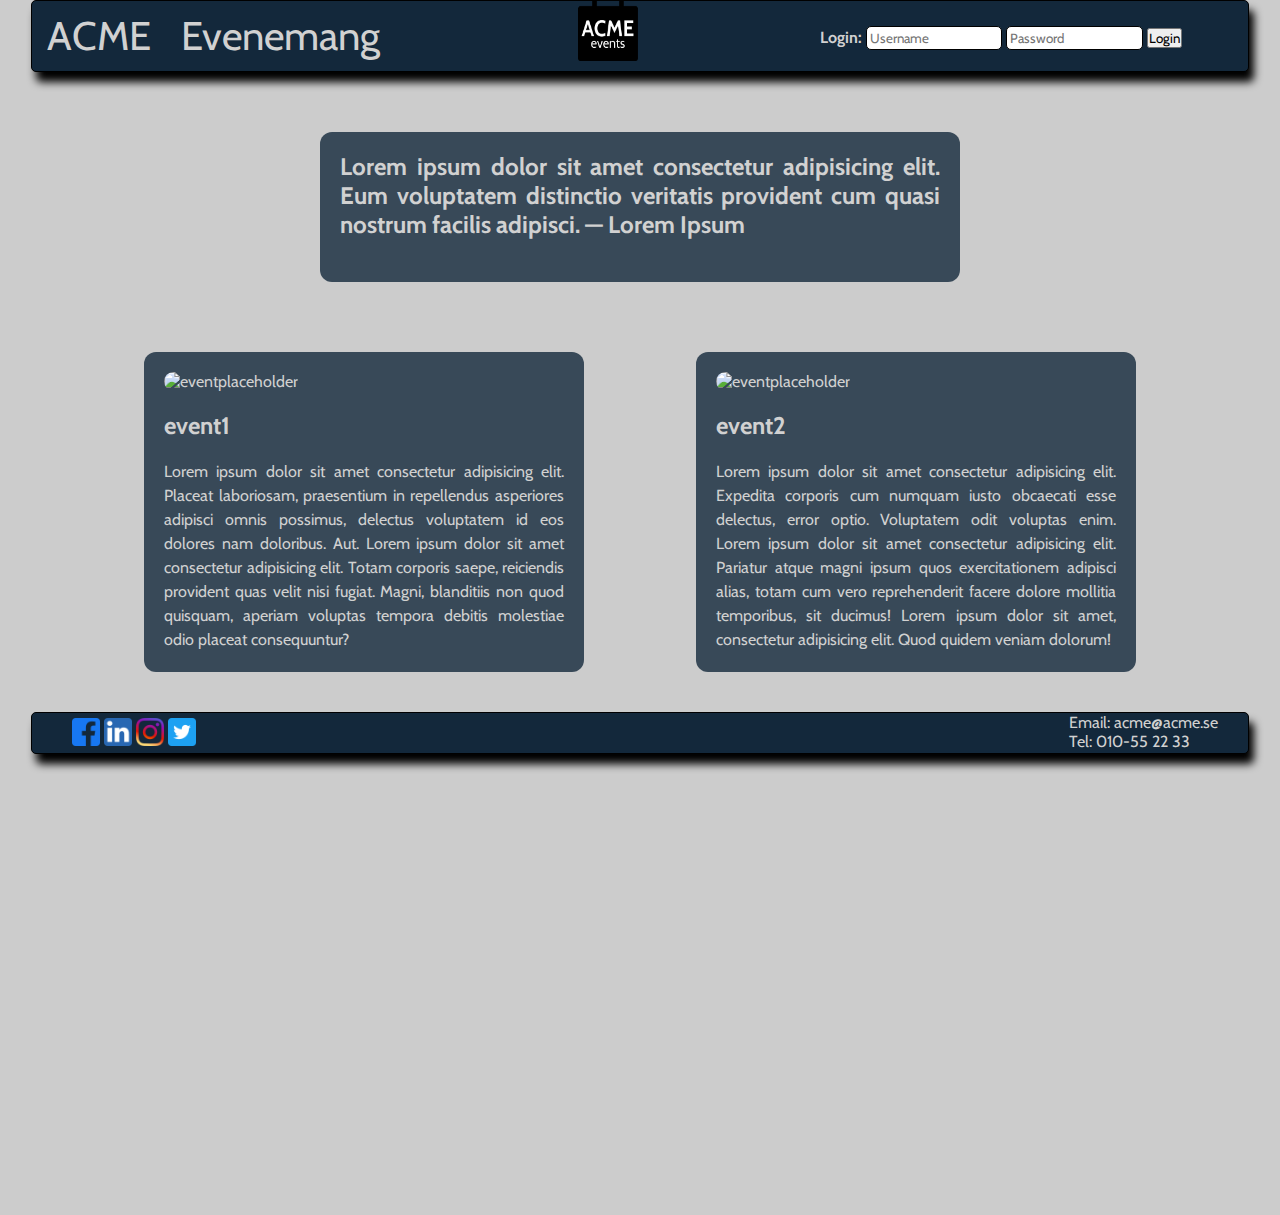
==== commit c4fbeed9: "changed class event to event-div" ====
--- a/index.html
+++ b/index.html
@@ -1,105 +1,80 @@
 <!DOCTYPE html>
 <html lang="en">
-  <head>
-    <meta charset="UTF-8" />
-    <meta name="viewport" content="width=device-width, initial-scale=1.0" />
+
+<head>
+    <meta charset="UTF-8">
+    <meta name="viewport" content="width=device-width, initial-scale=1.0">
     <title>ACME Event</title>
-    <link rel="stylesheet" href="style.css" />
+    <link rel="stylesheet" href="style.css">
     <style>
-      @import url("https://fonts.googleapis.com/css2?family=Cabin:wght@400;500;600;700&display=swap");
+        @import url('https://fonts.googleapis.com/css2?family=Cabin:wght@400;500;600;700&display=swap');
     </style>
-  </head>
 
-  <body>
+</head>
+
+<body>
     <header>
-      <!--Navigation-->
-      <nav class="navigation">
-        <div class="links">
-          <a href="index.html">ACME</a>
-          <a href="event.html">Evenemang</a>
-        </div>
-        <div class="picture">
-          <img src="Pictures/Group 1.png" alt="Logga" />
-        </div>
-        <div class="login">
-          <form>
-            <label for="username">Login:</label>
-            <input
-              type="text"
-              name="username"
-              id="username"
-              placeholder="Username"
-            />
-            <input
-              type="password"
-              name="password"
-              id="password"
-              placeholder="Password"
-            />
-            <a href="admin.html"
-              ><button type="button" class="button">Login</button></a
-            >
-          </form>
-        </div>
-      </nav>
+        <!--Navigation-->
+        <nav class="navigation">
+            <div class="links">
+                <a href="index.html">ACME</a>
+                <a href="event.html">Evenemang</a>
+            </div>
+            <div class="picture">
+                <img src="Pictures/Group 1.png" alt="Logga">
+            </div>
+            <div class="login">
+                <form>
+                    <label for="username">Login:</label>
+                    <input type="text" name="username" id="username" placeholder="Username">
+                    <input type="password" name="password" id="password" placeholder="Password">
+                    <a href="admin.html"><button type="button">Login</button></a>
+                </form>
+            </div>
+        </nav>
     </header>
 
     <main>
-      <div id="maincontent">
-        <div class="container">
-          <div class="main-info-border">
-            <div class="main-info">
-              <h2>
-                Lorem ipsum dolor sit amet consectetur adipisicing elit. Eum
-                voluptatem distinctio veritatis provident cum quasi nostrum
-                facilis adipisci. &mdash; Lorem Ipsum
-              </h2>
+        <div id="maincontent">
+            <div class="container">
+                <div class="main-info-border">
+                    <div class="main-info">
+                        <h2>Lorem ipsum dolor sit amet consectetur adipisicing elit. Eum voluptatem distinctio veritatis provident cum quasi nostrum facilis adipisci. &mdash; Lorem Ipsum
+                        </h2>
+                    </div>
+                </div>
             </div>
-          </div>
+            <div class="container">
+                <div class="event-div">
+                    <img src="Pictures/Standup.jpg" alt="eventplaceholder">
+                    <h2>event1</h2>
+                    <p>Lorem ipsum dolor sit amet consectetur adipisicing elit. Placeat laboriosam, praesentium in repellendus asperiores adipisci omnis possimus, delectus voluptatem id eos dolores nam doloribus. Aut. Lorem ipsum dolor sit amet consectetur
+                        adipisicing elit. Totam corporis saepe, reiciendis provident quas velit nisi fugiat. Magni, blanditiis non quod quisquam, aperiam voluptas tempora debitis molestiae odio placeat consequuntur?</p>
+                </div>
+                <div class="event-div">
+                    <img src="Pictures/Festival.jpg" alt="eventplaceholder">
+                    <h2>event2</h2>
+                    <p>Lorem ipsum dolor sit amet consectetur adipisicing elit. Expedita corporis cum numquam iusto obcaecati esse delectus, error optio. Voluptatem odit voluptas enim. Lorem ipsum dolor sit amet consectetur adipisicing elit. Pariatur atque
+                        magni ipsum quos exercitationem adipisci alias, totam cum vero reprehenderit facere dolore mollitia temporibus, sit ducimus! Lorem ipsum dolor sit amet, consectetur adipisicing elit. Quod quidem veniam dolorum!</p>
+                </div>
+            </div>
+
         </div>
-        <div class="container">
-          <div class="event">
-            <img src="Pictures/Standup.jpg" alt="eventplaceholder" />
-            <h2>event1</h2>
-            <p>
-              Lorem ipsum dolor sit amet consectetur adipisicing elit. Placeat
-              laboriosam, praesentium in repellendus asperiores adipisci omnis
-              possimus, delectus voluptatem id eos dolores nam doloribus. Aut.
-              Lorem ipsum dolor sit amet consectetur adipisicing elit. Totam
-              corporis saepe, reiciendis provident quas velit nisi fugiat.
-              Magni, blanditiis non quod quisquam, aperiam voluptas tempora
-              debitis molestiae odio placeat consequuntur?
-            </p>
-          </div>
-          <div class="event">
-            <img src="Pictures/Festival.jpg" alt="eventplaceholder" />
-            <h2>event2</h2>
-            <p>
-              Lorem ipsum dolor sit amet consectetur adipisicing elit. Expedita
-              corporis cum numquam iusto obcaecati esse delectus, error optio.
-              Voluptatem odit voluptas enim. Lorem ipsum dolor sit amet
-              consectetur adipisicing elit. Pariatur atque magni ipsum quos
-              exercitationem adipisci alias, totam cum vero reprehenderit facere
-              dolore mollitia temporibus, sit ducimus! Lorem ipsum dolor sit
-              amet, consectetur adipisicing elit. Quod quidem veniam dolorum!
-            </p>
-          </div>
-        </div>
-      </div>
     </main>
 
     <footer>
-      <div class="picture-socialmedia">
-        <img src="Pictures/Facebook.png" alt="Facebook" />
-        <img src="Pictures/Linkedin.png" alt="Linkedin" />
-        <img src="Pictures/Instagram.png" alt="Instagram" />
-        <img src="Pictures/Twitter.png" alt="Twitter" />
-      </div>
-      <address class="address">
-        <a href="mailto:acme@acme.se">Email: acme@acme.se</a>
-        <p>Tel: 010-55 22 33</p>
-      </address>
+        <div class="picture-socialmedia">
+            <img src="Pictures/Facebook.png" alt="Facebook">
+            <img src="Pictures/Linkedin.png" alt="Linkedin">
+            <img src="Pictures/Instagram.png" alt="Instagram">
+            <img src="Pictures/Twitter.png" alt="Twitter">
+        </div>
+        <address class="address">
+            <a href="mailto:acme@acme.se">Email: acme@acme.se</a>
+            <p> Tel: 010-55 22 33</p>
+        </address>
     </footer>
     <script src="main.js"></script>
-  </body>
-</html>
+</body>
+
+</html>--- a/style.css
+++ b/style.css
@@ -1,387 +1,390 @@
 * {
-  margin: 0;
-  padding: 0;
-  font-family: "Cabin", sans-serif;
+    margin: 0;
+    padding: 0;
+    font-family: "Cabin", sans-serif;
 }
 
 body {
-  background-image: url("Pictures/Background-img.jpg");
-  background-color: #cccccc;
-  height: 135vh;
-  background-position: center;
-  background-repeat: no-repeat;
-  background-size: cover;
-  position: relative;
+    background-image: url("Pictures/Background-img.jpg");
+    background-color: #cccccc;
+    height: 135vh;
+    background-position: center;
+    background-repeat: no-repeat;
+    background-size: cover;
+    position: relative;
 }
 
 .navigation {
-  background-color: #13283b;
-  display: flex;
-  justify-content: space-between;
-  width: 95%;
-  height: 70px;
-  max-width: 1920px;
-  margin: auto auto;
-  border: 1px solid black;
-  box-shadow: 5px 10px 8px black;
-  border-radius: 5px;
+    background-color: #13283b;
+    display: flex;
+    justify-content: space-between;
+    width: 95%;
+    height: 70px;
+    max-width: 1920px;
+    margin: auto auto;
+    border: 1px solid black;
+    box-shadow: 5px 10px 8px black;
+    border-radius: 5px;
 }
 
 .links {
-  display: flex;
-  justify-content: flex-start;
-  margin-top: 10px;
-}
-
-.links > a {
-  text-decoration: none;
-  color: #d1d1d1;
-  font-size: 2.5em;
-  margin-left: 15px;
+    display: flex;
+    justify-content: flex-start;
+    margin-top: 10px;
+}
+
+.links>a {
+    text-decoration: none;
+    color: #d1d1d1;
+    font-size: 2.5em;
+    margin-left: 15px;
 }
 
 a:hover {
-  color: #ffbc7d;
-}
-
-.picture > img {
-  display: block;
-  /*Bild försvinner om man gör fönstret mindre*/
-  margin: auto auto;
-  width: 60px;
-  height: 60px;
-}
-
-.login > form {
-  margin: 25px auto auto auto;
-  /*Problem om man gör fönstret mindre*/
-  height: 20px;
-}
-
-.login > form > input {
-  border: 1px solid black;
-  border-radius: 5px;
-  padding: 3px;
-  width: 30%;
-}
-
-.login > form > label {
-  color: #d1d1d1;
-  font-weight: bold;
-}
-
-.login > form > button {
-  border-radius: 5px;
-  font-weight: bold;
-  margin-top: 2px;
-  padding: 2px;
+    color: #ffbc7d;
+}
+
+.picture>img {
+    display: block;
+    /*Bild försvinner om man gör fönstret mindre*/
+    margin: auto auto;
+    width: 60px;
+    height: 60px;
+}
+
+.login>form {
+    margin: 25px auto auto auto;
+    /*Problem om man gör fönstret mindre*/
+    height: 20px;
+}
+
+.login>form>input {
+    border: 1px solid black;
+    border-radius: 5px;
+    padding: 3px;
+    width: 30%;
+}
+
+.login>form>label {
+    color: #d1d1d1;
+    font-weight: bold;
+}
+
+.login>form>button {
+    border-radius: 5px;
+    font-weight: bold;
+    margin-top: 2px;
+    padding: 2px;
 }
 
 button:hover {
-  color: #ffbc7d;
+    color: #ffbc7d;
 }
 
 #maincontent {
-  width: 95%;
-  max-width: 1920px;
-  margin: 20px auto auto auto;
-  /* border: 1px solid black; */
-  /* box-shadow: 5px 10px 8px #888888; */
+    width: 95%;
+    max-width: 1920px;
+    margin: 20px auto auto auto;
+    /* border: 1px solid black; */
+    /* box-shadow: 5px 10px 8px #888888; */
 }
 
 .container {
-  display: flex;
-  justify-content: space-evenly;
-}
-
-.event {
-  background-color: #13283bcc;
-  /*background-color: rgba(0, 0, 0, 0.6);*/
-  border-radius: 12px;
-  padding: 20px;
-}
-
-.event:hover {
-  background-color: #13283bf3;
-  cursor: pointer;
-}
-
-.event > p,
-.event > img {
-  color: #d1d1d1;
-  text-align: justify;
-  width: 400px;
-  margin: auto;
-  border-radius: 12px;
-}
-
-.event > h2 {
-  margin: 20px 0 0 0;
-  color: #d1d1d1;
-  margin-bottom: 20px;
-}
-
-.event > p {
-  line-height: 1.5em;
-  font-size: 1em;
+    display: flex;
+    justify-content: space-evenly;
+}
+
+.event-div {
+    background-color: #13283bcc;
+    /*background-color: rgba(0, 0, 0, 0.6);*/
+    border-radius: 12px;
+    padding: 20px;
+}
+
+.event-div:hover {
+    background-color: #13283bf3;
+    cursor: pointer;
+}
+
+.event-div>p,
+.event-div>img {
+    color: #d1d1d1;
+    text-align: justify;
+    width: 400px;
+    margin: auto;
+    border-radius: 12px;
+}
+
+.event-div>h2 {
+    margin: 20px 0 0 0;
+    color: #d1d1d1;
+    margin-bottom: 20px;
+}
+
+.event-div>p {
+    line-height: 1.5em;
+    font-size: 1em;
 }
 
 .main-info-border {
-  margin: 20px auto 50px auto;
-  width: 100%;
-  height: 150px;
-  padding: 20px;
-  /* background-color: #F2B085; */
-  color: #13283b;
-  display: flex;
-  justify-content: center;
-}
-
-.main-info > h2 {
-  /* background-color: #F2B085; */
-  color: #d1d1d1;
-  text-align: justify;
+    margin: 20px auto 50px auto;
+    width: 100%;
+    height: 150px;
+    padding: 20px;
+    /* background-color: #F2B085; */
+    color: #13283b;
+    display: flex;
+    justify-content: center;
+}
+
+.main-info>h2 {
+    /* background-color: #F2B085; */
+    color: #d1d1d1;
+    text-align: justify;
 }
 
 .main-info {
-  max-width: 600px;
-  background-color: #13283bcc;
-  border-radius: 12px;
-  padding: 20px;
+    max-width: 600px;
+    background-color: #13283bcc;
+    border-radius: 12px;
+    padding: 20px;
 }
 
 footer {
-  border-radius: 5px;
-  background-color: #13283b;
-  display: flex;
-  justify-content: space-between;
-  width: 95%;
-  height: 40px;
-  max-width: 1920px;
-  border: 1px solid black;
-  box-shadow: 5px 10px 8px black;
-  margin: 40px auto auto auto;
-}
-
-.aboutUs > a {
-  display: block;
-  text-decoration: none;
-  color: #d1d1d1;
-  font-size: 1.5em;
-  margin: 5px 10px auto auto;
+    border-radius: 5px;
+    background-color: #13283b;
+    display: flex;
+    justify-content: space-between;
+    width: 95%;
+    height: 40px;
+    max-width: 1920px;
+    border: 1px solid black;
+    box-shadow: 5px 10px 8px black;
+    margin: 40px auto auto auto;
+}
+
+.aboutUs>a {
+    display: block;
+    text-decoration: none;
+    color: #d1d1d1;
+    font-size: 1.5em;
+    margin: 5px 10px auto auto;
 }
 
 .picture-socialmedia {
-  display: block;
-  color: #d1d1d1;
-  margin-left: 40px;
-  margin-top: 5px;
-}
-
-.picture-socialmedia > img {
-  height: 80%;
-  cursor: pointer;
+    display: block;
+    color: #d1d1d1;
+    margin-left: 40px;
+    margin-top: 5px;
+}
+
+.picture-socialmedia>img {
+    height: 80%;
+    cursor: pointer;
 }
 
 .address,
 a {
-  font-style: normal;
-  font-size: 1em;
-  text-decoration: none;
-  color: #d1d1d1;
-  margin-right: 15px;
+    font-style: normal;
+    font-size: 1em;
+    text-decoration: none;
+    color: #d1d1d1;
+    margin-right: 15px;
 }
 
 .eventContent {
-  display: grid;
-  grid-template-columns: 1fr 1fr;
-  gap: 50px;
-  width: 90%;
-  margin-top: 50px;
-  margin-left: auto;
-  margin-right: auto;
-}
-
-.eventBars > div {
-  border: 1px solid black;
-  max-width: 100%;
-  border-radius: 12px;
-  padding: 10px;
-  background-color: #13283bf3;
-  color: #d1d1d1;
-  margin-bottom: 10px;
+    display: grid;
+    grid-template-columns: 1fr 1fr;
+    gap: 50px;
+    width: 90%;
+    margin-top: 50px;
+    margin-left: auto;
+    margin-right: auto;
+}
+
+.eventBars>div {
+    border: 1px solid black;
+    max-width: 100%;
+    border-radius: 12px;
+    padding: 10px;
+    background-color: #13283bf3;
+    color: #d1d1d1;
+    margin-bottom: 10px;
 }
 
 .eventInfo {
-  border: 1px solid black;
-  border-radius: 12px;
-  padding: 10px;
-  background-color: #13283bf3;
-  color: #d1d1d1;
+    border: 1px solid black;
+    border-radius: 12px;
+    padding: 10px;
+    background-color: #13283bf3;
+    color: #d1d1d1;
 }
 
 .eventInfo2 {
-  border: 1px solid black;
-  border-radius: 12px;
-  background-color: #13283bf3;
-  color: #d1d1d1;
-}
-
-.eventInfo > a > img {
-  max-width: 100%;
-  border-radius: 12px;
-}
-
-.eventInfo > img {
-  max-width: 100%;
-  border-radius: 12px;
-}
-
-.eventInfo2 > div {
-  border: 1px solid #ffbc7d;
-  max-width: 100%;
-  border-radius: 12px;
-  padding: 20px;
-  color: #d1d1d1;
-  margin: 8px;
+    border: 1px solid black;
+    border-radius: 12px;
+    background-color: #13283bf3;
+    color: #d1d1d1;
+}
+
+.eventInfo>a>img {
+    max-width: 100%;
+    border-radius: 12px;
+}
+
+.eventInfo>img {
+    max-width: 100%;
+    border-radius: 12px;
+}
+
+.eventInfo2>div {
+    border: 1px solid #ffbc7d;
+    max-width: 100%;
+    border-radius: 12px;
+    padding: 20px;
+    color: #d1d1d1;
+    margin: 8px;
 }
 
 .inputText {
-  border-radius: 12px;
-  height: 30px;
-  width: 200px;
+    border-radius: 12px;
+    height: 30px;
+    width: 200px;
 }
 
 .button2 {
-  border-radius: 12px;
-  height: 30px;
-  width: 120px;
+    border-radius: 12px;
+    height: 30px;
+    width: 120px;
 }
 
 #guestBookText {
-  overflow: auto;
-  height: 170px;
-}
-
-#guestBookText > p {
-  border: 1px solid #ffbc7d;
-  background-color: #ffbc7d;
-  margin-top: 10px;
-  border-radius: 12px;
-  padding: 5px;
-  color: black;
+    overflow: auto;
+    height: 170px;
+}
+
+#guestBookText>p {
+    border: 1px solid #ffbc7d;
+    background-color: #ffbc7d;
+    margin-top: 10px;
+    border-radius: 12px;
+    padding: 5px;
+    color: black;
 }
 
 .crud {
-  border: 1px solid black;
-  max-width: 80%;
-  border-radius: 12px;
-  padding: 10px;
-  background-color: #13283bf3;
-  color: #d1d1d1;
-  margin: 50px auto;
-  display: flex;
-  justify-content: space-between;
-  flex-wrap: wrap;
-  height: 550px;
+    border: 1px solid black;
+    max-width: 80%;
+    border-radius: 12px;
+    padding: 10px;
+    background-color: #13283bf3;
+    color: #d1d1d1;
+    margin: 50px auto;
+    display: flex;
+    justify-content: space-between;
+    flex-wrap: wrap;
+    height: 550px;
 }
 
 #crudTable {
-  min-width: 600px;
+    min-width: 600px;
 }
 
 #crudTable,
 th,
 td {
-  border: 2px solid #ffbc7d;
-  border-collapse: collapse;
-  padding: 10px 20px;
+    border: 2px solid #FFBC7D;
+    border-collapse: collapse;
+    padding: 10px 20px;
 }
 
 .button {
-  background-color: #13283bf3;
-  color: #ffffff;
-  border-radius: 5px;
-  font-weight: bold;
-  margin: 5px;
-  padding: 2px 5px;
+    border-radius: 5px;
+    font-weight: bold;
+    margin: 5px;
+    padding: 2px 5px;
 }
 
 .button:hover {
-  color: #ffbc7d;
+    color: #FFBC7D;
 }
 
 #createEventBtn {
-  display: block;
-}
+    display: block;
+}
+
 form {
-  float: left;
-  margin-top: 200px;
-  margin-bottom: 10px;
-  margin-left: 100px;
-  color: #ffffff;
-}
+    float: left;
+    margin-top: 200px;
+    margin-bottom: 10px;
+    margin-left: 100px;
+    color: #ffffff;
+}
+
 */ .selectDate {
-  margin-left: 40px;
+    margin-left: 40px;
 }
 
 #eventSelect,
 #dateSelect {
-  margin-left: 10px;
+    margin-left: 10px;
 }
 
 .crud {
-  border: 1px solid black;
-  max-width: 80%;
-  border-radius: 12px;
-  padding: 10px;
-  background-color: #13283bf3;
-  color: #d1d1d1;
-  margin: 50px auto;
-  display: flex;
-  flex-direction: column;
-  justify-content: space-between;
-  flex-wrap: nowrap;
-  height: 550px;
-  overflow-y: scroll;
+    border: 1px solid black;
+    max-width: 80%;
+    border-radius: 12px;
+    padding: 10px;
+    background-color: #13283bf3;
+    color: #d1d1d1;
+    margin: 50px auto;
+    display: flex;
+    flex-direction: column;
+    justify-content: space-between;
+    flex-wrap: nowrap;
+    height: 550px;
+    overflow-y: scroll;
 }
 
 #crudTable {
-  min-width: 600px;
+    min-width: 600px;
 }
 
 #crudTable,
 th,
 td {
-  border: 2px solid #ffbc7d;
-  border-collapse: collapse;
-  padding: 10px 20px;
+    border: 2px solid #FFBC7D;
+    border-collapse: collapse;
+    padding: 10px 20px;
 }
 
 .button {
-  border-radius: 5px;
-  font-weight: bold;
-  margin: 5px;
-  padding: 2px 5px;
+    border-radius: 5px;
+    font-weight: bold;
+    margin: 5px;
+    padding: 2px 5px;
 }
 
 .button:hover {
-  color: #ffbc7d;
+    color: #FFBC7D;
 }
 
 #createEventBtn {
-  display: inline;
-}
+    display: inline;
+}
+
 .eventBars {
-  overflow: auto;
-  height: 400px;
-}
+    overflow: auto;
+    height: 400px;
+}
+
 form {
-  float: left;
-  margin-top: 50px;
-  margin-left: 100px;
-  color: #ffffff;
-}
+    float: left;
+    margin-top: 50px;
+    margin-left: 100px;
+    color: #ffffff;
+}
+
 .hidden {
-  display: none;
-}
+    display: none;
+}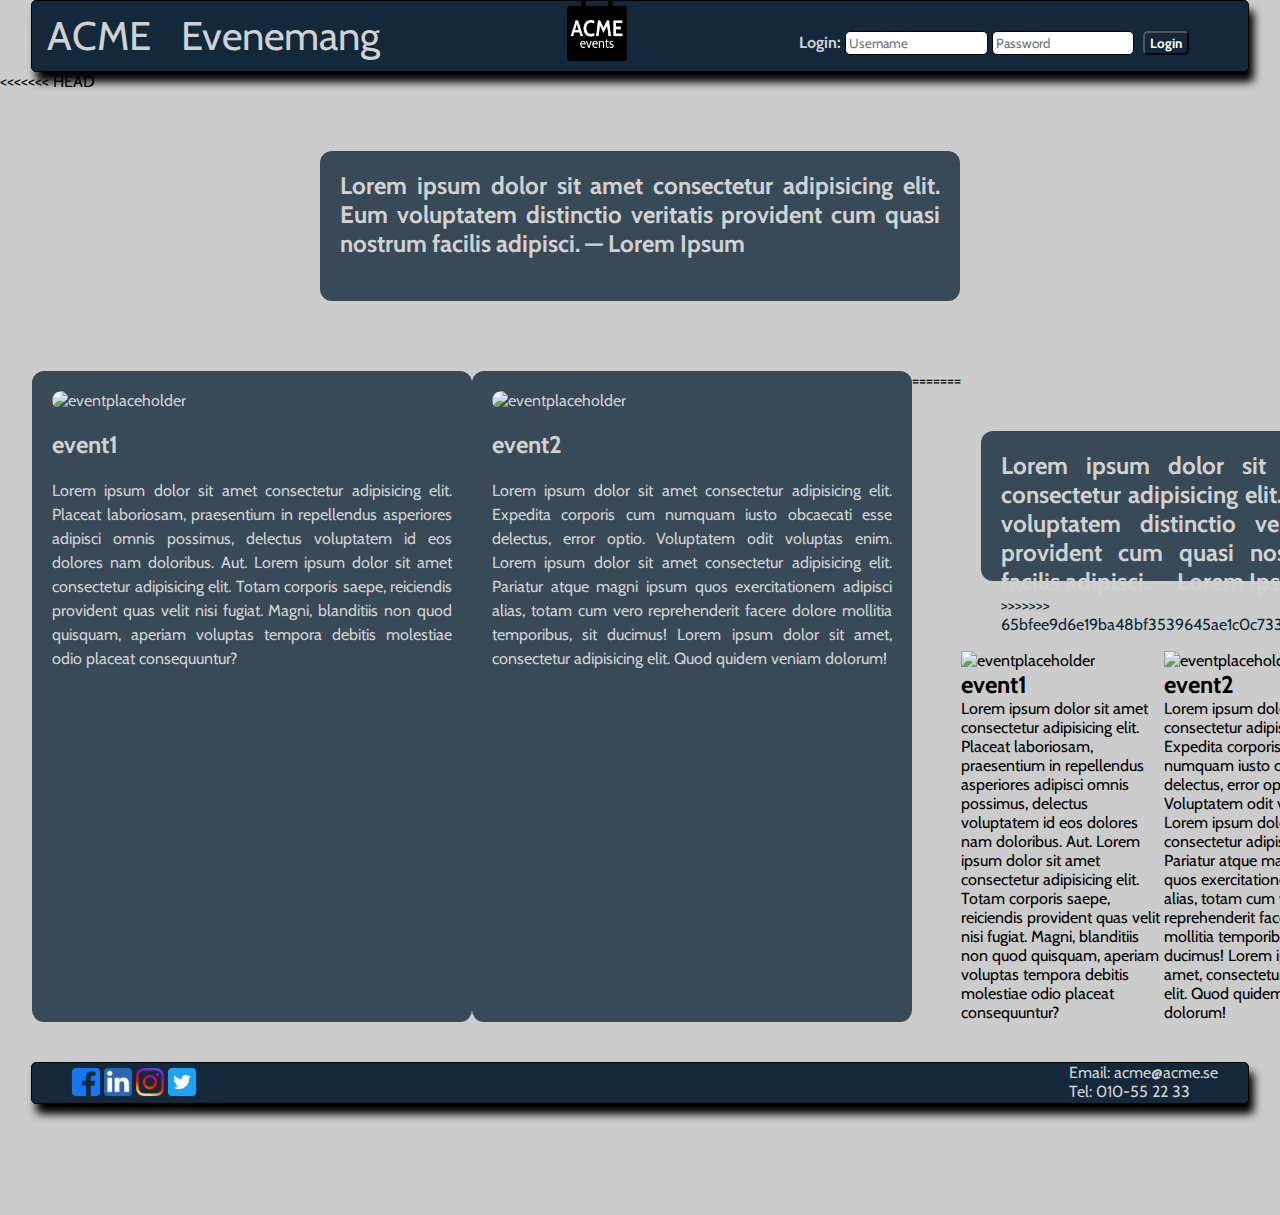
==== commit 0921e43d: "Merge branch 'admin-page' of https://github.com/aaxelr/event-manager into admin-page" ====
--- a/index.html
+++ b/index.html
@@ -1,40 +1,51 @@
 <!DOCTYPE html>
 <html lang="en">
+  <head>
+    <meta charset="UTF-8" />
+    <meta name="viewport" content="width=device-width, initial-scale=1.0" />
+    <title>ACME Event</title>
+    <link rel="stylesheet" href="style.css" />
+    <style>
+      @import url("https://fonts.googleapis.com/css2?family=Cabin:wght@400;500;600;700&display=swap");
+    </style>
+  </head>
 
-<head>
-    <meta charset="UTF-8">
-    <meta name="viewport" content="width=device-width, initial-scale=1.0">
-    <title>ACME Event</title>
-    <link rel="stylesheet" href="style.css">
-    <style>
-        @import url('https://fonts.googleapis.com/css2?family=Cabin:wght@400;500;600;700&display=swap');
-    </style>
-
-</head>
-
-<body>
+  <body>
     <header>
-        <!--Navigation-->
-        <nav class="navigation">
-            <div class="links">
-                <a href="index.html">ACME</a>
-                <a href="event.html">Evenemang</a>
-            </div>
-            <div class="picture">
-                <img src="Pictures/Group 1.png" alt="Logga">
-            </div>
-            <div class="login">
-                <form>
-                    <label for="username">Login:</label>
-                    <input type="text" name="username" id="username" placeholder="Username">
-                    <input type="password" name="password" id="password" placeholder="Password">
-                    <a href="admin.html"><button type="button">Login</button></a>
-                </form>
-            </div>
-        </nav>
+      <!--Navigation-->
+      <nav class="navigation">
+        <div class="links">
+          <a href="index.html">ACME</a>
+          <a href="event.html">Evenemang</a>
+        </div>
+        <div class="picture">
+          <img src="Pictures/Group 1.png" alt="Logga" />
+        </div>
+        <div class="login">
+          <form>
+            <label for="username">Login:</label>
+            <input
+              type="text"
+              name="username"
+              id="username"
+              placeholder="Username"
+            />
+            <input
+              type="password"
+              name="password"
+              id="password"
+              placeholder="Password"
+            />
+            <a href="admin.html"
+              ><button type="button" class="button">Login</button></a
+            >
+          </form>
+        </div>
+      </nav>
     </header>
 
     <main>
+<<<<<<< HEAD
         <div id="maincontent">
             <div class="container">
                 <div class="main-info-border">
@@ -57,24 +68,63 @@
                     <p>Lorem ipsum dolor sit amet consectetur adipisicing elit. Expedita corporis cum numquam iusto obcaecati esse delectus, error optio. Voluptatem odit voluptas enim. Lorem ipsum dolor sit amet consectetur adipisicing elit. Pariatur atque
                         magni ipsum quos exercitationem adipisci alias, totam cum vero reprehenderit facere dolore mollitia temporibus, sit ducimus! Lorem ipsum dolor sit amet, consectetur adipisicing elit. Quod quidem veniam dolorum!</p>
                 </div>
+=======
+      <div id="maincontent">
+        <div class="container">
+          <div class="main-info-border">
+            <div class="main-info">
+              <h2>
+                Lorem ipsum dolor sit amet consectetur adipisicing elit. Eum
+                voluptatem distinctio veritatis provident cum quasi nostrum
+                facilis adipisci. &mdash; Lorem Ipsum
+              </h2>
+>>>>>>> 65bfee9d6e19ba48bf3539645ae1c0c733633434
             </div>
-
+          </div>
         </div>
+        <div class="container">
+          <div class="event">
+            <img src="Pictures/Standup.jpg" alt="eventplaceholder" />
+            <h2>event1</h2>
+            <p>
+              Lorem ipsum dolor sit amet consectetur adipisicing elit. Placeat
+              laboriosam, praesentium in repellendus asperiores adipisci omnis
+              possimus, delectus voluptatem id eos dolores nam doloribus. Aut.
+              Lorem ipsum dolor sit amet consectetur adipisicing elit. Totam
+              corporis saepe, reiciendis provident quas velit nisi fugiat.
+              Magni, blanditiis non quod quisquam, aperiam voluptas tempora
+              debitis molestiae odio placeat consequuntur?
+            </p>
+          </div>
+          <div class="event">
+            <img src="Pictures/Festival.jpg" alt="eventplaceholder" />
+            <h2>event2</h2>
+            <p>
+              Lorem ipsum dolor sit amet consectetur adipisicing elit. Expedita
+              corporis cum numquam iusto obcaecati esse delectus, error optio.
+              Voluptatem odit voluptas enim. Lorem ipsum dolor sit amet
+              consectetur adipisicing elit. Pariatur atque magni ipsum quos
+              exercitationem adipisci alias, totam cum vero reprehenderit facere
+              dolore mollitia temporibus, sit ducimus! Lorem ipsum dolor sit
+              amet, consectetur adipisicing elit. Quod quidem veniam dolorum!
+            </p>
+          </div>
+        </div>
+      </div>
     </main>
 
     <footer>
-        <div class="picture-socialmedia">
-            <img src="Pictures/Facebook.png" alt="Facebook">
-            <img src="Pictures/Linkedin.png" alt="Linkedin">
-            <img src="Pictures/Instagram.png" alt="Instagram">
-            <img src="Pictures/Twitter.png" alt="Twitter">
-        </div>
-        <address class="address">
-            <a href="mailto:acme@acme.se">Email: acme@acme.se</a>
-            <p> Tel: 010-55 22 33</p>
-        </address>
+      <div class="picture-socialmedia">
+        <img src="Pictures/Facebook.png" alt="Facebook" />
+        <img src="Pictures/Linkedin.png" alt="Linkedin" />
+        <img src="Pictures/Instagram.png" alt="Instagram" />
+        <img src="Pictures/Twitter.png" alt="Twitter" />
+      </div>
+      <address class="address">
+        <a href="mailto:acme@acme.se">Email: acme@acme.se</a>
+        <p>Tel: 010-55 22 33</p>
+      </address>
     </footer>
     <script src="main.js"></script>
-</body>
-
-</html>+  </body>
+</html>
--- a/style.css
+++ b/style.css
@@ -293,12 +293,14 @@
 #crudTable,
 th,
 td {
-    border: 2px solid #FFBC7D;
+    border: 2px solid #ffbc7d;
     border-collapse: collapse;
     padding: 10px 20px;
 }
 
 .button {
+    background-color: #13283bf3;
+    color: #ffffff;
     border-radius: 5px;
     font-weight: bold;
     margin: 5px;
@@ -306,7 +308,7 @@
 }
 
 .button:hover {
-    color: #FFBC7D;
+    color: #ffbc7d;
 }
 
 #createEventBtn {
@@ -353,7 +355,7 @@
 #crudTable,
 th,
 td {
-    border: 2px solid #FFBC7D;
+    border: 2px solid #ffbc7d;
     border-collapse: collapse;
     padding: 10px 20px;
 }
@@ -366,7 +368,7 @@
 }
 
 .button:hover {
-    color: #FFBC7D;
+    color: #ffbc7d;
 }
 
 #createEventBtn {
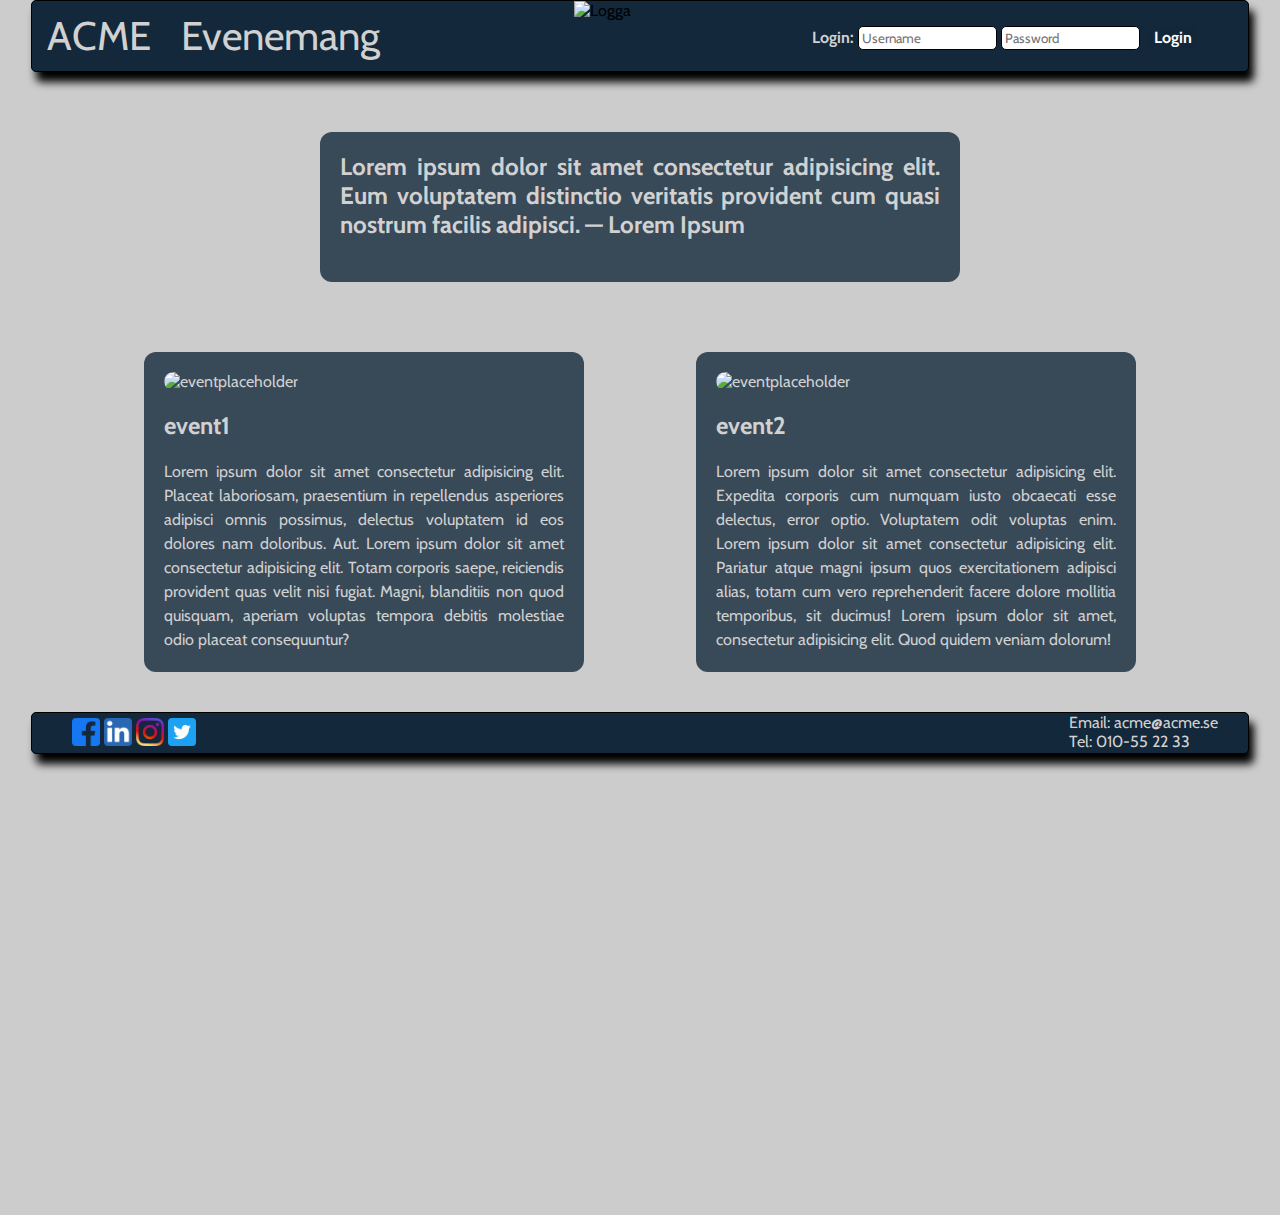
==== commit 0349fa7c: "fixade sista valideringen med group_1.png bilden" ====
--- a/index.html
+++ b/index.html
@@ -1,130 +1,95 @@
 <!DOCTYPE html>
 <html lang="en">
-  <head>
+
+<head>
     <meta charset="UTF-8" />
     <meta name="viewport" content="width=device-width, initial-scale=1.0" />
     <title>ACME Event</title>
     <link rel="stylesheet" href="style.css" />
     <style>
-      @import url("https://fonts.googleapis.com/css2?family=Cabin:wght@400;500;600;700&display=swap");
+        @import url("https://fonts.googleapis.com/css2?family=Cabin:wght@400;500;600;700&display=swap");
     </style>
-  </head>
+</head>
 
-  <body>
+<body>
     <header>
-      <!--Navigation-->
-      <nav class="navigation">
-        <div class="links">
-          <a href="index.html">ACME</a>
-          <a href="event.html">Evenemang</a>
-        </div>
-        <div class="picture">
-          <img src="Pictures/Group 1.png" alt="Logga" />
-        </div>
-        <div class="login">
-          <form>
-            <label for="username">Login:</label>
-            <input
-              type="text"
-              name="username"
-              id="username"
-              placeholder="Username"
-            />
-            <input
-              type="password"
-              name="password"
-              id="password"
-              placeholder="Password"
-            />
-            <a href="admin.html"
-              ><button type="button" class="button">Login</button></a
-            >
-          </form>
-        </div>
-      </nav>
+        <!--Navigation-->
+        <nav class="navigation">
+            <div class="links">
+                <a href="index.html">ACME</a>
+                <a href="event.html">Evenemang</a>
+            </div>
+            <div class="picture">
+                <img src="Pictures/Group_1.png" alt="Logga" />
+            </div>
+            <div class="login">
+                <form class="nav">
+                    <label for="username">Login:</label>
+                    <input type="text" name="username" id="username" placeholder="Username" />
+                    <input type="password" name="password" id="password" placeholder="Password" />
+                    <a href="admin.html" class="button">Login</a>
+                </form>
+            </div>
+        </nav>
     </header>
 
     <main>
-<<<<<<< HEAD
         <div id="maincontent">
             <div class="container">
                 <div class="main-info-border">
                     <div class="main-info">
-                        <h2>Lorem ipsum dolor sit amet consectetur adipisicing elit. Eum voluptatem distinctio veritatis provident cum quasi nostrum facilis adipisci. &mdash; Lorem Ipsum
+                        <h2>
+                            Lorem ipsum dolor sit amet consectetur adipisicing elit. Eum
+                            voluptatem distinctio veritatis provident cum quasi nostrum
+                            facilis adipisci. &mdash; Lorem Ipsum
                         </h2>
                     </div>
                 </div>
             </div>
             <div class="container">
                 <div class="event-div">
-                    <img src="Pictures/Standup.jpg" alt="eventplaceholder">
+                    <img src="Pictures/Standup.jpg" alt="eventplaceholder" />
                     <h2>event1</h2>
-                    <p>Lorem ipsum dolor sit amet consectetur adipisicing elit. Placeat laboriosam, praesentium in repellendus asperiores adipisci omnis possimus, delectus voluptatem id eos dolores nam doloribus. Aut. Lorem ipsum dolor sit amet consectetur
-                        adipisicing elit. Totam corporis saepe, reiciendis provident quas velit nisi fugiat. Magni, blanditiis non quod quisquam, aperiam voluptas tempora debitis molestiae odio placeat consequuntur?</p>
+                    <p>
+                        Lorem ipsum dolor sit amet consectetur adipisicing elit. Placeat
+                        laboriosam, praesentium in repellendus asperiores adipisci omnis
+                        possimus, delectus voluptatem id eos dolores nam doloribus. Aut.
+                        Lorem ipsum dolor sit amet consectetur adipisicing elit. Totam
+                        corporis saepe, reiciendis provident quas velit nisi fugiat.
+                        Magni, blanditiis non quod quisquam, aperiam voluptas tempora
+                        debitis molestiae odio placeat consequuntur?
+                    </p>
                 </div>
                 <div class="event-div">
-                    <img src="Pictures/Festival.jpg" alt="eventplaceholder">
+                    <img src="Pictures/Festival.jpg" alt="eventplaceholder" />
                     <h2>event2</h2>
-                    <p>Lorem ipsum dolor sit amet consectetur adipisicing elit. Expedita corporis cum numquam iusto obcaecati esse delectus, error optio. Voluptatem odit voluptas enim. Lorem ipsum dolor sit amet consectetur adipisicing elit. Pariatur atque
-                        magni ipsum quos exercitationem adipisci alias, totam cum vero reprehenderit facere dolore mollitia temporibus, sit ducimus! Lorem ipsum dolor sit amet, consectetur adipisicing elit. Quod quidem veniam dolorum!</p>
+                    <p>
+                        Lorem ipsum dolor sit amet consectetur adipisicing elit. Expedita
+                        corporis cum numquam iusto obcaecati esse delectus, error optio.
+                        Voluptatem odit voluptas enim. Lorem ipsum dolor sit amet
+                        consectetur adipisicing elit. Pariatur atque magni ipsum quos
+                        exercitationem adipisci alias, totam cum vero reprehenderit facere
+                        dolore mollitia temporibus, sit ducimus! Lorem ipsum dolor sit
+                        amet, consectetur adipisicing elit. Quod quidem veniam dolorum!
+                    </p>
                 </div>
-=======
-      <div id="maincontent">
-        <div class="container">
-          <div class="main-info-border">
-            <div class="main-info">
-              <h2>
-                Lorem ipsum dolor sit amet consectetur adipisicing elit. Eum
-                voluptatem distinctio veritatis provident cum quasi nostrum
-                facilis adipisci. &mdash; Lorem Ipsum
-              </h2>
->>>>>>> 65bfee9d6e19ba48bf3539645ae1c0c733633434
             </div>
-          </div>
         </div>
-        <div class="container">
-          <div class="event">
-            <img src="Pictures/Standup.jpg" alt="eventplaceholder" />
-            <h2>event1</h2>
-            <p>
-              Lorem ipsum dolor sit amet consectetur adipisicing elit. Placeat
-              laboriosam, praesentium in repellendus asperiores adipisci omnis
-              possimus, delectus voluptatem id eos dolores nam doloribus. Aut.
-              Lorem ipsum dolor sit amet consectetur adipisicing elit. Totam
-              corporis saepe, reiciendis provident quas velit nisi fugiat.
-              Magni, blanditiis non quod quisquam, aperiam voluptas tempora
-              debitis molestiae odio placeat consequuntur?
-            </p>
-          </div>
-          <div class="event">
-            <img src="Pictures/Festival.jpg" alt="eventplaceholder" />
-            <h2>event2</h2>
-            <p>
-              Lorem ipsum dolor sit amet consectetur adipisicing elit. Expedita
-              corporis cum numquam iusto obcaecati esse delectus, error optio.
-              Voluptatem odit voluptas enim. Lorem ipsum dolor sit amet
-              consectetur adipisicing elit. Pariatur atque magni ipsum quos
-              exercitationem adipisci alias, totam cum vero reprehenderit facere
-              dolore mollitia temporibus, sit ducimus! Lorem ipsum dolor sit
-              amet, consectetur adipisicing elit. Quod quidem veniam dolorum!
-            </p>
-          </div>
-        </div>
-      </div>
     </main>
 
     <footer>
-      <div class="picture-socialmedia">
-        <img src="Pictures/Facebook.png" alt="Facebook" />
-        <img src="Pictures/Linkedin.png" alt="Linkedin" />
-        <img src="Pictures/Instagram.png" alt="Instagram" />
-        <img src="Pictures/Twitter.png" alt="Twitter" />
-      </div>
-      <address class="address">
-        <a href="mailto:acme@acme.se">Email: acme@acme.se</a>
-        <p>Tel: 010-55 22 33</p>
-      </address>
+        <div class="picture-socialmedia">
+            <img src="Pictures/Facebook.png" alt="Facebook" />
+            <img src="Pictures/Linkedin.png" alt="Linkedin" />
+            <img src="Pictures/Instagram.png" alt="Instagram" />
+            <img src="Pictures/Twitter.png" alt="Twitter" />
+        </div>
+        <address class="address">
+            <a href="mailto:acme@acme.se">Email: acme@acme.se</a>
+            <p>Tel: 010-55 22 33</p>
+        </address>
     </footer>
     <script src="main.js"></script>
-  </body>
-</html>
+</body>
+
+</html>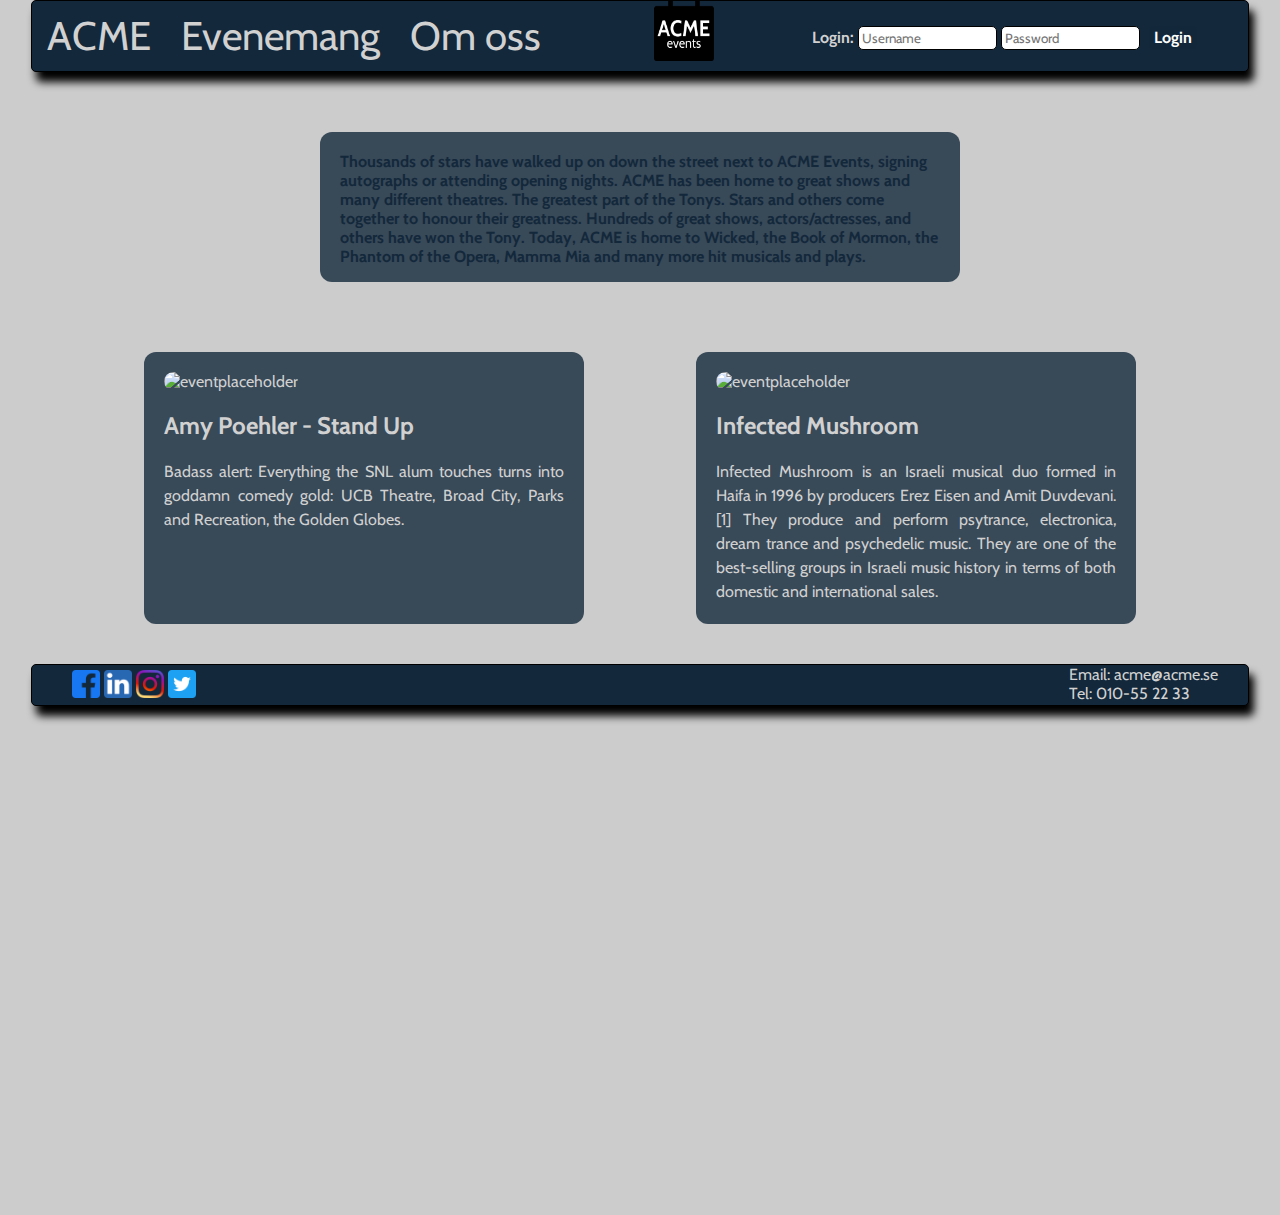
==== commit 70536088: "ändrade class-namn i index.html för att fixa bilderna" ====
--- a/index.html
+++ b/index.html
@@ -18,6 +18,7 @@
             <div class="links">
                 <a href="index.html">ACME</a>
                 <a href="event.html">Evenemang</a>
+                <a href="aboutUs.html">Om oss</a>
             </div>
             <div class="picture">
                 <img src="Pictures/Group_1.png" alt="Logga" />
@@ -38,40 +39,24 @@
             <div class="container">
                 <div class="main-info-border">
                     <div class="main-info">
-                        <h2>
-                            Lorem ipsum dolor sit amet consectetur adipisicing elit. Eum
-                            voluptatem distinctio veritatis provident cum quasi nostrum
-                            facilis adipisci. &mdash; Lorem Ipsum
-                        </h2>
+                        <h4>Thousands of stars have walked up on down the street next to ACME Events, signing autographs or attending opening nights. ACME has been home to great shows and many different theatres. The greatest part of the Tonys. Stars and
+                            others come together to honour their greatness. Hundreds of great shows, actors/actresses, and others have won the Tony. Today, ACME is home to Wicked, the Book of Mormon, the Phantom of the Opera, Mamma Mia and many more hit
+                            musicals and plays.
+                        </h4>
                     </div>
                 </div>
             </div>
             <div class="container">
                 <div class="event-div">
-                    <img src="Pictures/Standup.jpg" alt="eventplaceholder" />
-                    <h2>event1</h2>
-                    <p>
-                        Lorem ipsum dolor sit amet consectetur adipisicing elit. Placeat
-                        laboriosam, praesentium in repellendus asperiores adipisci omnis
-                        possimus, delectus voluptatem id eos dolores nam doloribus. Aut.
-                        Lorem ipsum dolor sit amet consectetur adipisicing elit. Totam
-                        corporis saepe, reiciendis provident quas velit nisi fugiat.
-                        Magni, blanditiis non quod quisquam, aperiam voluptas tempora
-                        debitis molestiae odio placeat consequuntur?
-                    </p>
+                    <img src="Pictures/Standup.jpg" alt="eventplaceholder">
+                    <h2>Amy Poehler - Stand Up</h2>
+                    <p>Badass alert: Everything the SNL alum touches turns into goddamn comedy gold: UCB Theatre, Broad City, Parks and Recreation, the Golden Globes.</p>
                 </div>
                 <div class="event-div">
-                    <img src="Pictures/Festival.jpg" alt="eventplaceholder" />
-                    <h2>event2</h2>
-                    <p>
-                        Lorem ipsum dolor sit amet consectetur adipisicing elit. Expedita
-                        corporis cum numquam iusto obcaecati esse delectus, error optio.
-                        Voluptatem odit voluptas enim. Lorem ipsum dolor sit amet
-                        consectetur adipisicing elit. Pariatur atque magni ipsum quos
-                        exercitationem adipisci alias, totam cum vero reprehenderit facere
-                        dolore mollitia temporibus, sit ducimus! Lorem ipsum dolor sit
-                        amet, consectetur adipisicing elit. Quod quidem veniam dolorum!
-                    </p>
+                    <img src="Pictures/Festival.jpg" alt="eventplaceholder">
+                    <h2>Infected Mushroom</h2>
+                    <p>Infected Mushroom is an Israeli musical duo formed in Haifa in 1996 by producers Erez Eisen and Amit Duvdevani.[1] They produce and perform psytrance, electronica, dream trance and psychedelic music. They are one of the best-selling
+                        groups in Israeli music history in terms of both domestic and international sales.</p>
                 </div>
             </div>
         </div>
